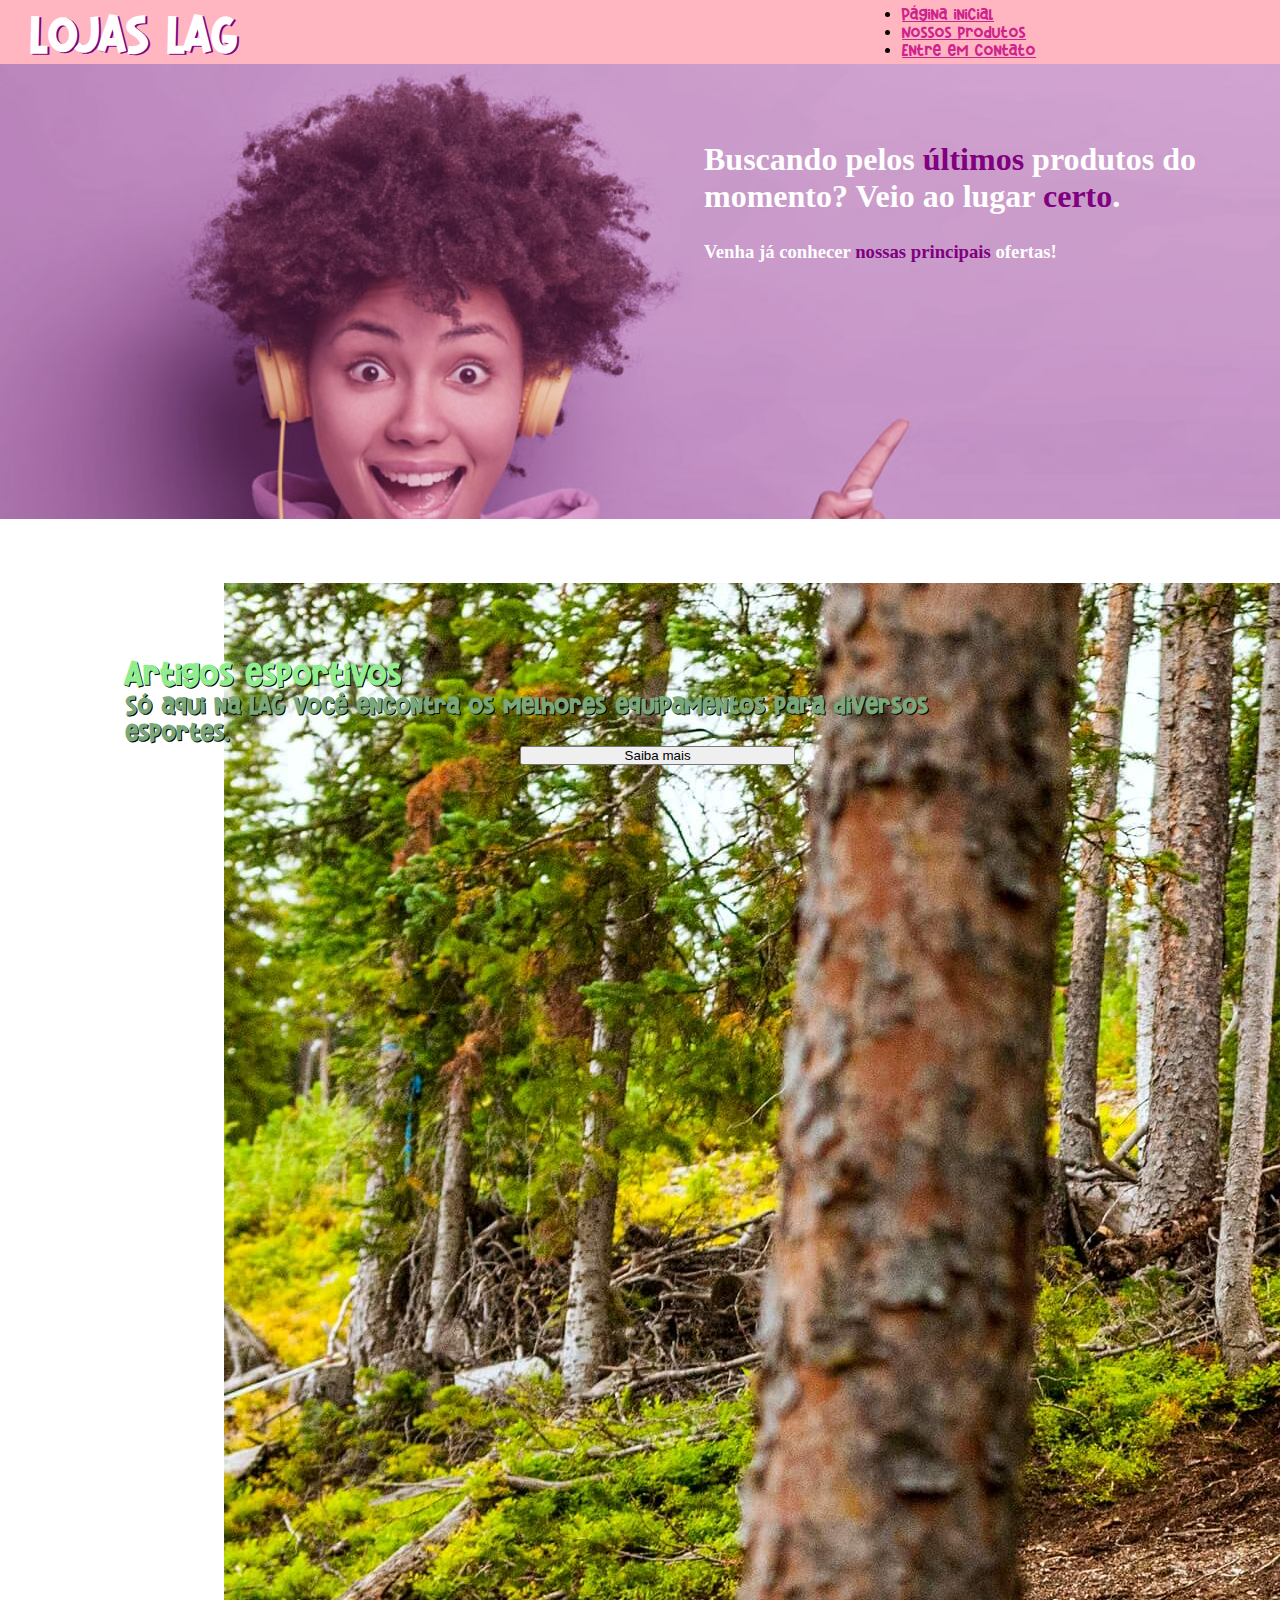
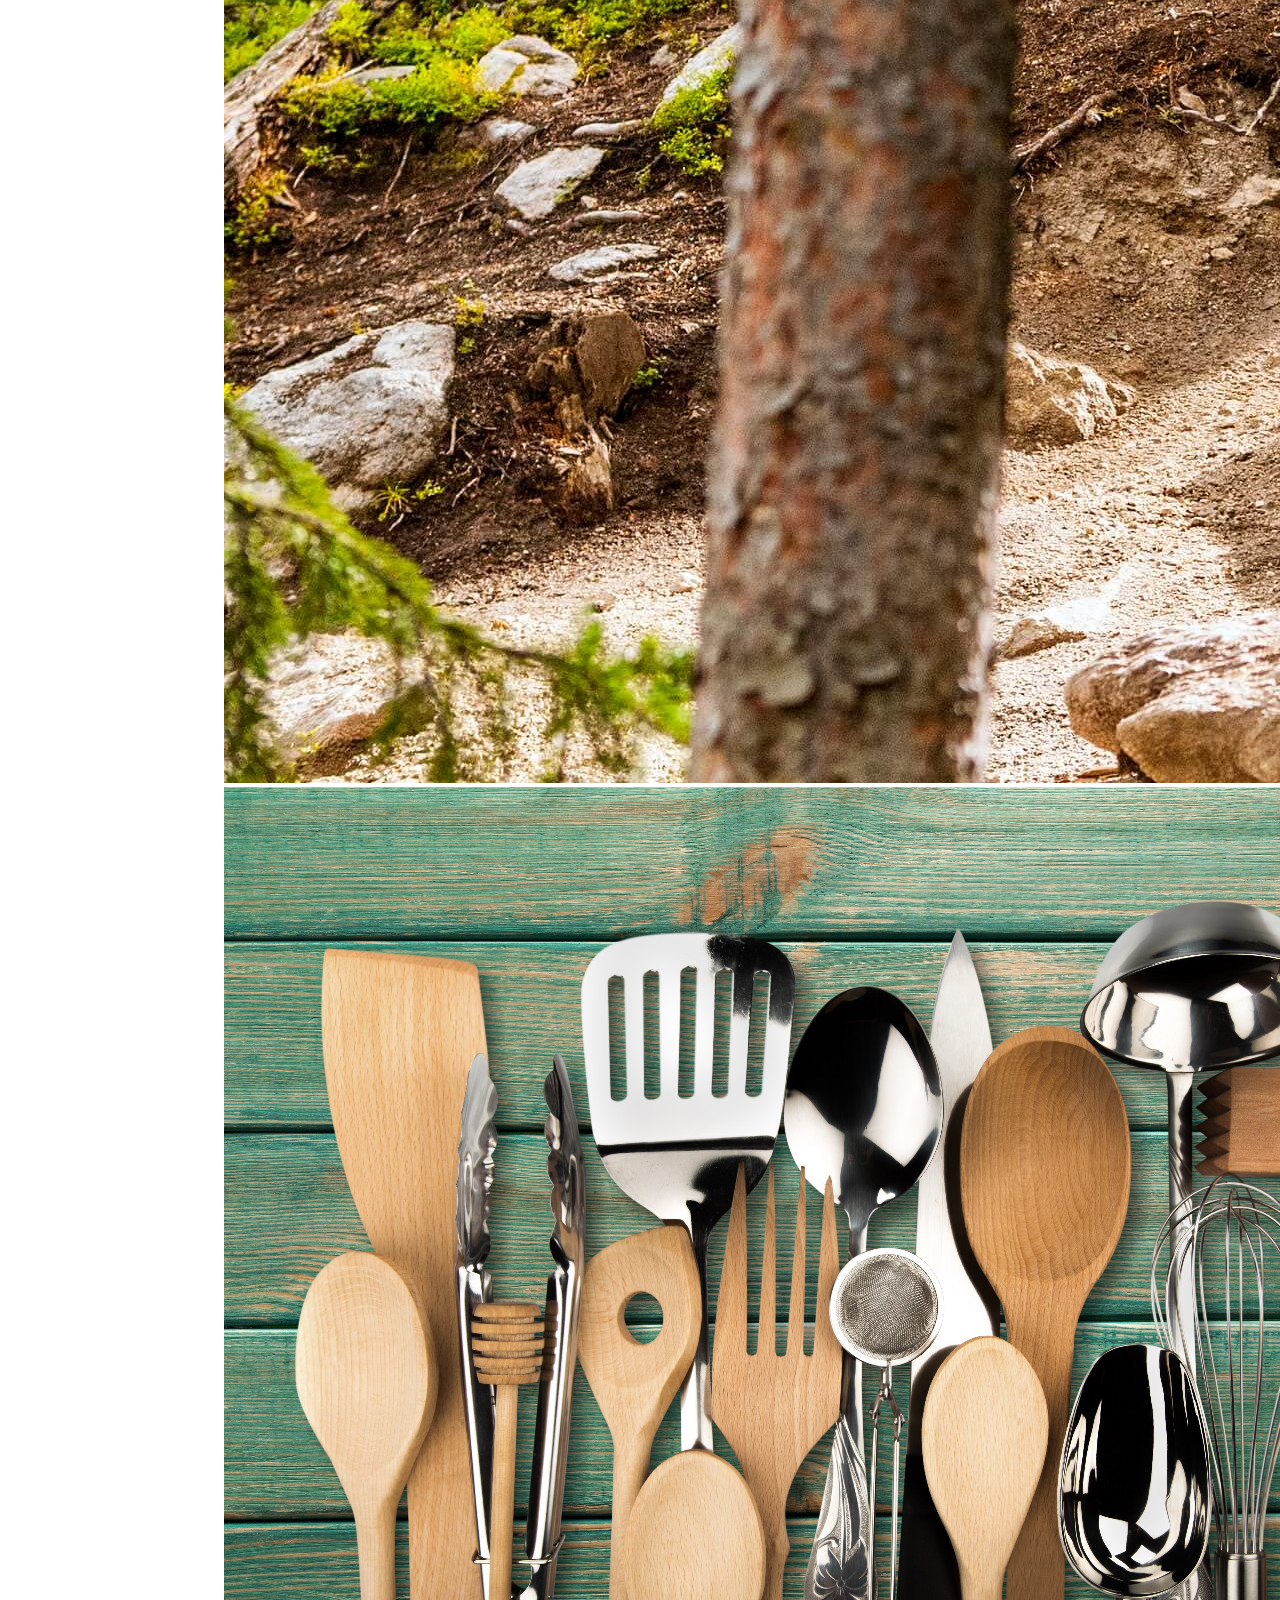
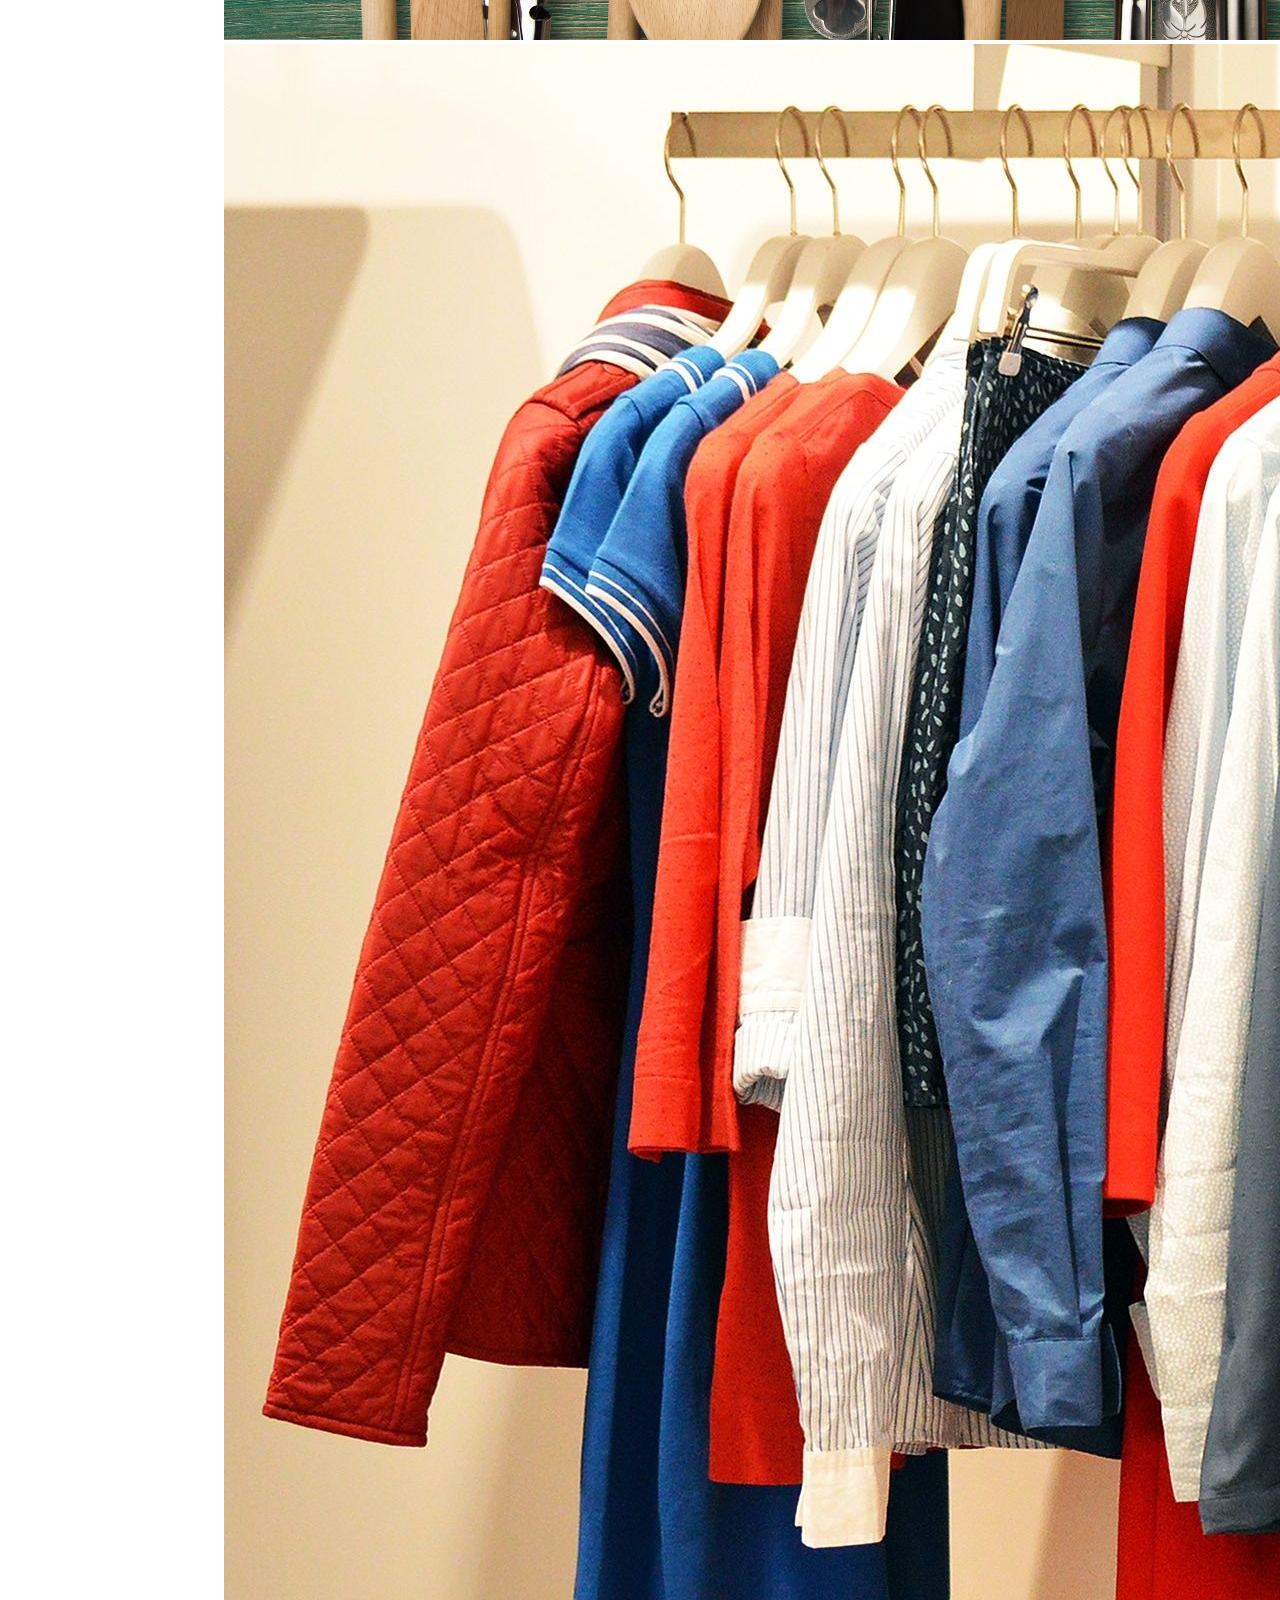
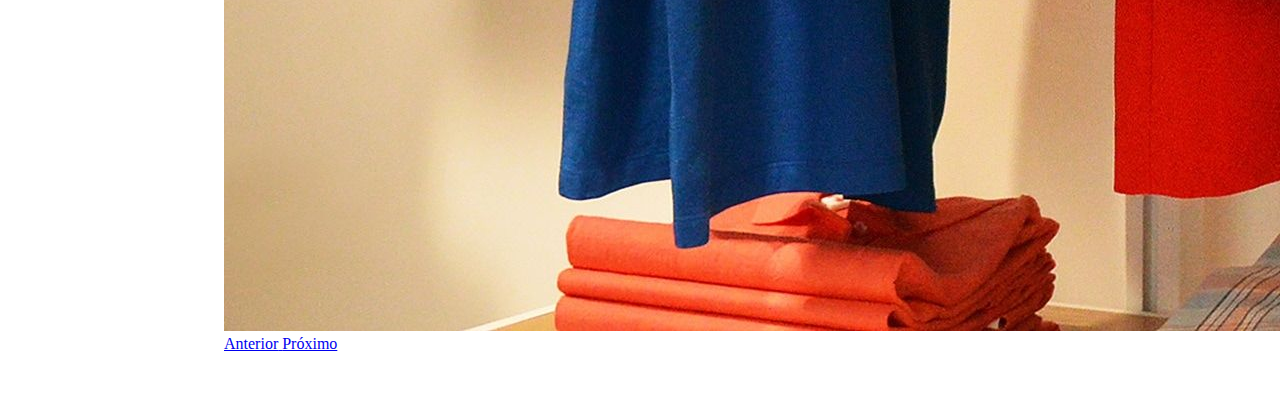
==== index.html @ 5d8550d5 "finalizando o primeiro slide do carrossel" ====
<!DOCTYPE html>
<html lang="pt-br">
    <!--início do head-->
        <head>
            <meta charset="UTF-8">
            <meta http-equiv="X-UA-Compatible" content="IE=edge">
            <meta name="viewport" content="width=device-width, initial-scale=1.0">
            <!--estilos internos-->
            <link rel="stylesheet" href="./estilos/index.css">
            <!--estilos Bootstrap-->
            <link href="https://cdn.jsdelivr.net/npm/bootstrap@5.1.3/dist/css/bootstrap.min.css" rel="stylesheet" integrity="sha384-1BmE4kWBq78iYhFldvKuhfTAU6auU8tT94WrHftjDbrCEXSU1oBoqyl2QvZ6jIW3" crossorigin="anonymous">
            <title>Lojas LAG - Página inicial</title>
        </head>
    <!--fim do head-->

    <!--início do body-->
        <body>
            <!--início da header-->
                <header class="cabeçalho">
                    <!--início da div de logo-->
                        <div class="logo">
                            <h1>
                                <a href="./index.html">LOJAS LAG</a>
                            </h1>
                        </div>
                    <!--fim da div de logo-->

                    <!--início da nav-->
                        <nav class="navbar navegação">
                            <div class="container">
                                <labeL for="toggle" class="botao-hamburguer">&#9776</labeL> <!--adição do botão "hamburguer"-->
                                <input type="checkbox" id="toggle">

                                <div class="menu">
                                    <ul class="nav nav-pills">
                                        <li class="nav-item links">
                                          <a class="nav-link" href="./index.html">Página inicial</a>
                                        </li>
                                        <li class="nav-item links">
                                          <a class="nav-link" href="./produtos.html">Nossos produtos</a>
                                        </li>
                                        <li class="nav-item links">
                                          <a class="nav-link" href="./contato.html">Entre em contato</a>
                                        </li>
                                      </ul>
                                </div>
                            </div>
                        </nav>
                    <!--fim da nav-->
                </header>
            <!--fim da header-->


            <!--início da section de apresentação-->
                <section class="section-apresentação">
                    <div class="texto-apresentação">
                        <h1>Buscando pelos <span class="cor-span">últimos</span> produtos do momento? Veio ao lugar <span class="cor-span">certo</span>.</h1>
                        <h3>Venha já conhecer<span class="cor-span"> nossas principais</span> ofertas!</h3>
                    </div>
                </section>
            <!--fim da section de apresentação-->


            <!--início da section de carrossel dos produtos-->
                <section class="section-carrossel">
                    <div class="div-carrossel">
                      <div id="carouselExampleControls" class="carousel slide" data-bs-ride="carousel">
                        <div class="carousel-inner">
                          <div class="carousel-item active">
                            <img class="d-block w-100" src="./imagens/bike.jpg" alt="First slide">
                            <div class="posicionando-texto">
                              <h1 class="posicionando-titulo1">Artigos esportivos</h1>
                              <p class="posicionando-texto1">Só aqui na LAG você encontra os melhores equipamentos para diversos esportes.</p>
                              <a href="./produtos.html">
                                <button class="btn btn-success botao-slide1">Saiba mais</button>
                              </a>
                            </div>
                          </div>
                          <div class="carousel-item">
                            <img class="d-block w-100" src="./imagens/cozinha.jpeg" alt="Second slide">
                          </div>
                          <div class="carousel-item">
                            <img class="d-block w-100" src="./imagens/roupas.jpg" alt="Third slide">
                          </div>
                        </div>
                        <a class="carousel-control-prev" href="#carouselExampleControls" role="button" data-bs-slide="prev">
                          <span class="carousel-control-prev-icon" aria-hidden="true"></span>
                          <span class="sr-only">Anterior</span>
                        </a>
                        <a class="carousel-control-next" href="#carouselExampleControls" role="button" data-bs-slide="next">
                          <span class="sr-only">Próximo</span>
                          <span class="carousel-control-next-icon" aria-hidden="true"></span>
                        </a>
                      </div>
                    </div>
                </section>
            <!--fim da section de carrossel dos produtos-->


            <!--Bootstrap Javascript-->
            <script src="https://cdn.jsdelivr.net/npm/bootstrap@5.1.3/dist/js/bootstrap.bundle.min.js" integrity="sha384-ka7Sk0Gln4gmtz2MlQnikT1wXgYsOg+OMhuP+IlRH9sENBO0LRn5q+8nbTov4+1p" crossorigin="anonymous"></script>
        </body>
    <!--fim do body-->
</html>
---- estilos/index.css ----
/* início da formatação do fundo da página */
    * {
        padding: 0;
        margin: 0 auto;
    }
/* fim da formatação do fundo da página */




/* início da formatação do header */
    .cabeçalho {
        background-color: lightpink;
        padding: 0.01%;
        display: flex;
        flex-direction: row;
        align-items: center;
    }

    @font-face {
        font-family:"Pamit";
        src: url("../fontes/Pamit.otf");
    }

    .logo {
        width: 60%;
        padding: 5px;
        font-family:"Pamit";
    }

    .logo h1 {
        font-weight: bolder;
        font-size: 3em;
    }

    .logo a {
        text-decoration: none;
        color: white;
        text-shadow: 2px 1px purple;
    }

    .logo a:hover {
        color: purple;
        text-shadow: 2px 1px white;
    }

    .navegação {
        padding: 5px;
        font-family:"Pamit";
    }

    .navegação a {
        color: rgb(207, 35, 141);
    }

    .navegação a:hover {
        color: rgb(53, 119, 206);
    }
/* fim da formatação do header */




/* início da formatação da section de apresentação (página inicial) */
    .section-apresentação {
        background-image: url("../imagens/pessoa-imagem-inicial.jpg");
        background-repeat: no-repeat;
        background-size: cover;
        height: 100%;
        width: 100%;
        display: flex;
        flex-direction: column;
    }

    .texto-apresentação {
        width: 40%;
        margin-left: 55%;
        margin-top: 6%;
        margin-bottom: 20%;
        color: white;
    }

    .cor-span {
        color: purple;
    }

    .texto-apresentação h1 {
        margin-bottom: 5%;
    }
/* fim da formatação da section de apresentação (página inicial) */



/* início da formatação da section de carrossel de produtos (página inicial) */
    .section-carrossel {
        background-color: white;
        width: 100%;
        height: 100%;
    }

    .div-carrossel {
        margin-top: 5%;
        margin-bottom: 5%;
        width: 65%;
        height: 100%;
    }

    .posicionando-texto {
        position: absolute;
        font-family: "Pamit";
        bottom: 15%;
        right: 20%;
    }

    .posicionando-titulo1 {
        color: lightgreen;
        text-shadow: 1px 1px black;
        font-weight: bolder;
        margin-left: 2%;
    }

    .posicionando-texto1 {
        font-size: x-large;
        font-weight: bolder;
        margin-left: 2%;
        color: rgb(122, 168, 122);
        text-shadow: 1px 1px black;
    }

    .botao-slide1 {
        margin-left: 45%;
        width: 30%;
    }
/* fim da formatação da section de carrossel de produtos (página inicial) */



/* início da formatação das @Medias screen */
    .botao-hamburguer {
        margin-right: 7%;
        font-size: 2em;
        display: none;
        color: white;
    }

    .botao-hamburguer:hover {
        color: purple;
    }

    #toggle {
        display: none;
    }

    /* início da formatação de tela com até 720px */
        @media screen and (max-width: 720px) and (min-width: 320px) {
            .cabeçalho {
                display: flex;
                flex-direction: column;
            }
                
            .logo {
                width: 100%;
                text-align: center;
            }

            .botao-hamburguer {
                display: flex;
                flex-direction: column;
                cursor: pointer;
            }

            .menu {
                display: none;
            }

            #toggle:checked + .menu {
                display: flex;
                flex-direction: column;
            }

            .links {
                display: block;
                border-top: 1px solid purple;
                margin-bottom: 1%;
                width: 100%;
            }
        }
    /* fim da formatação de tela com até 720px */

    /* início da formatação de tela com até 1440px */
        @media screen and (max-width: 1440px) and (min-width: 721px) {
            .cabeçalho {
                display: flex;
                flex-direction: row;
            }

            .logo {
                width: 30%;
                margin-left: 2%;
            }
        }
    /* fim da formatação de tela com até 1440px */
/* fim da formatação das @Medias screen */
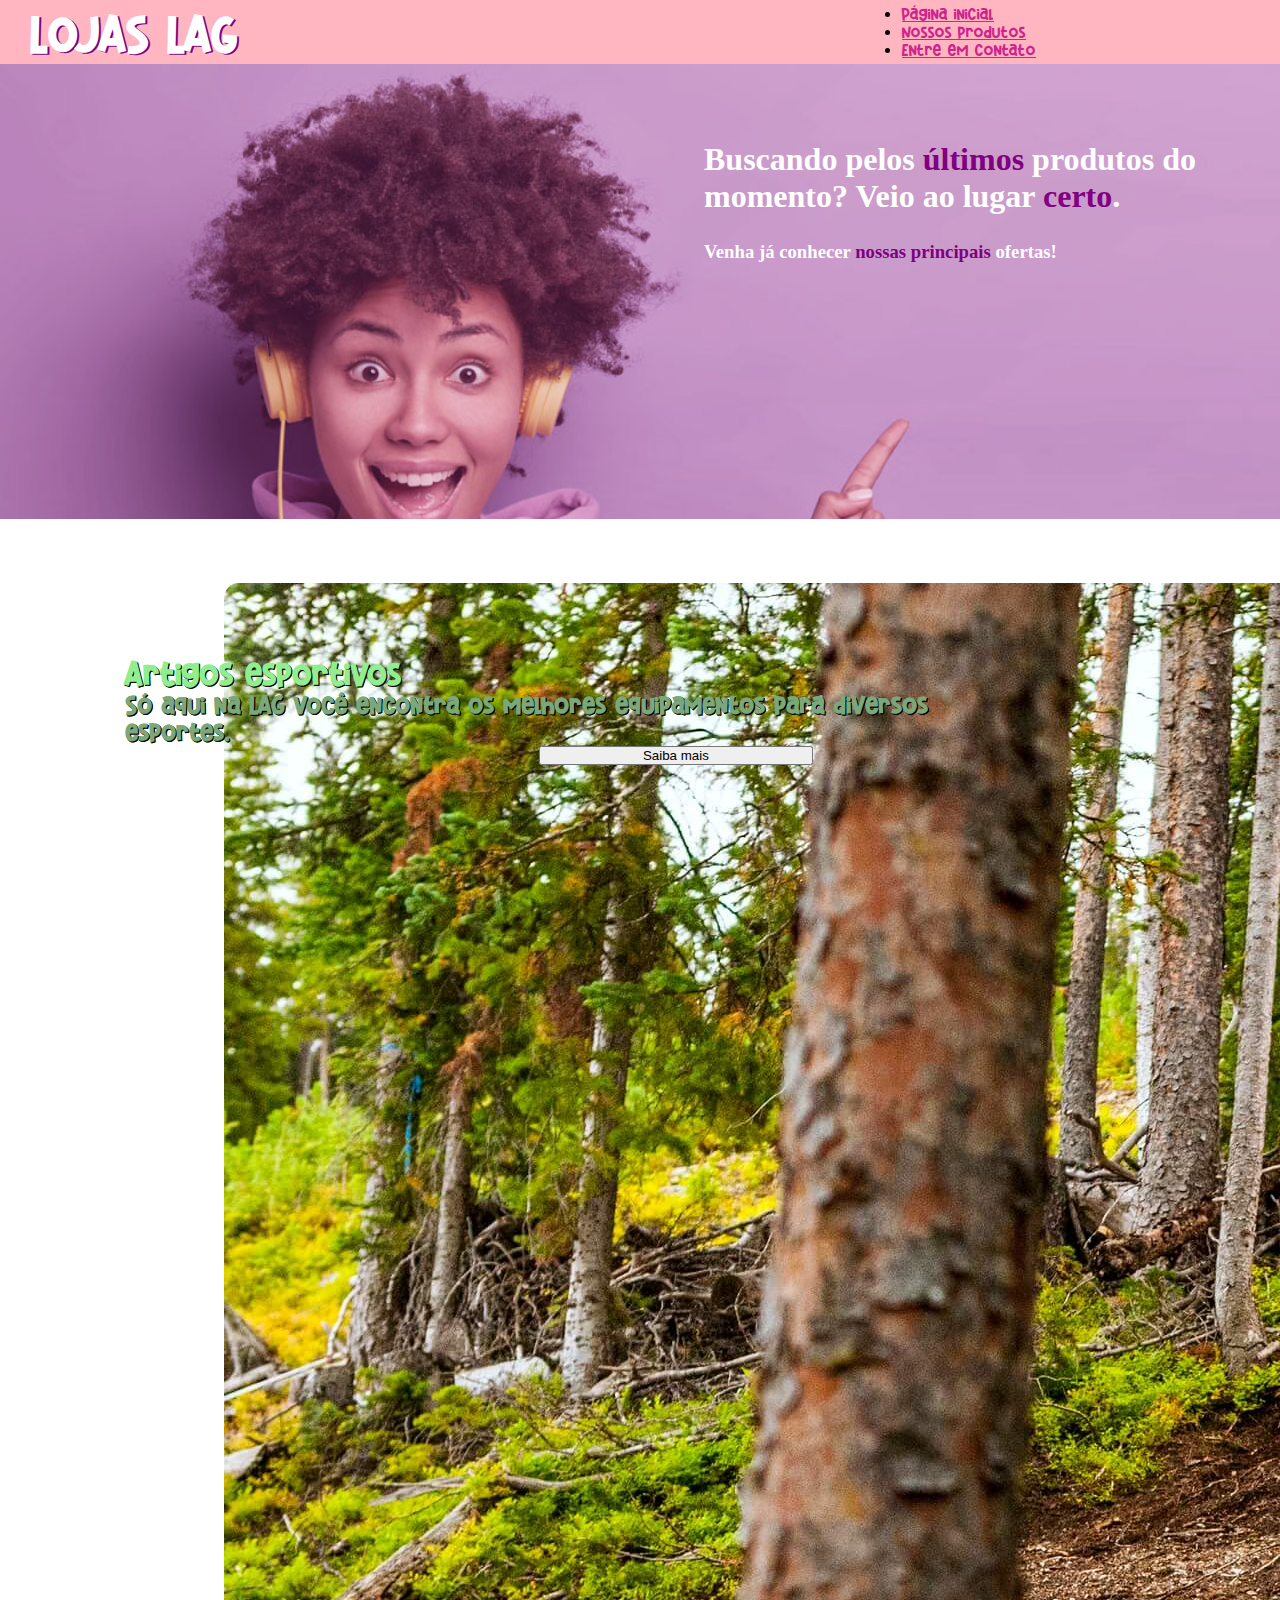
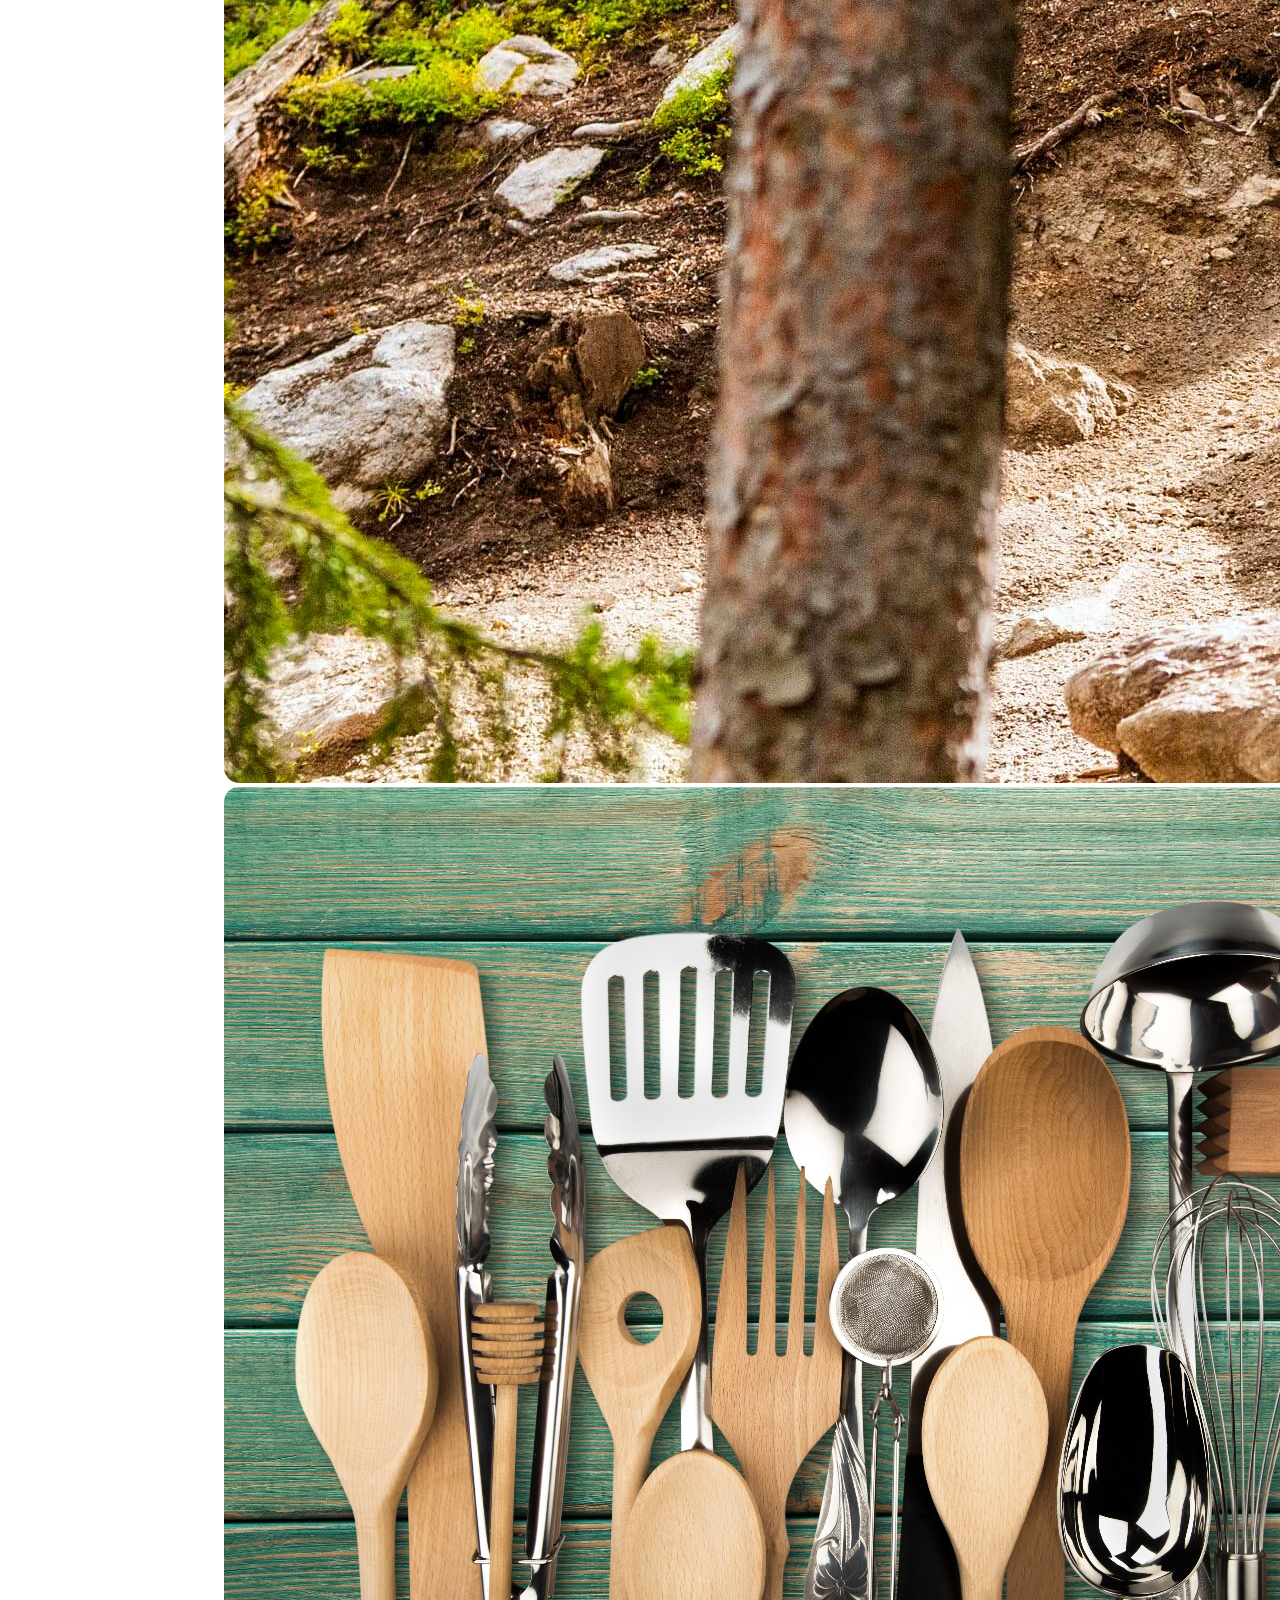
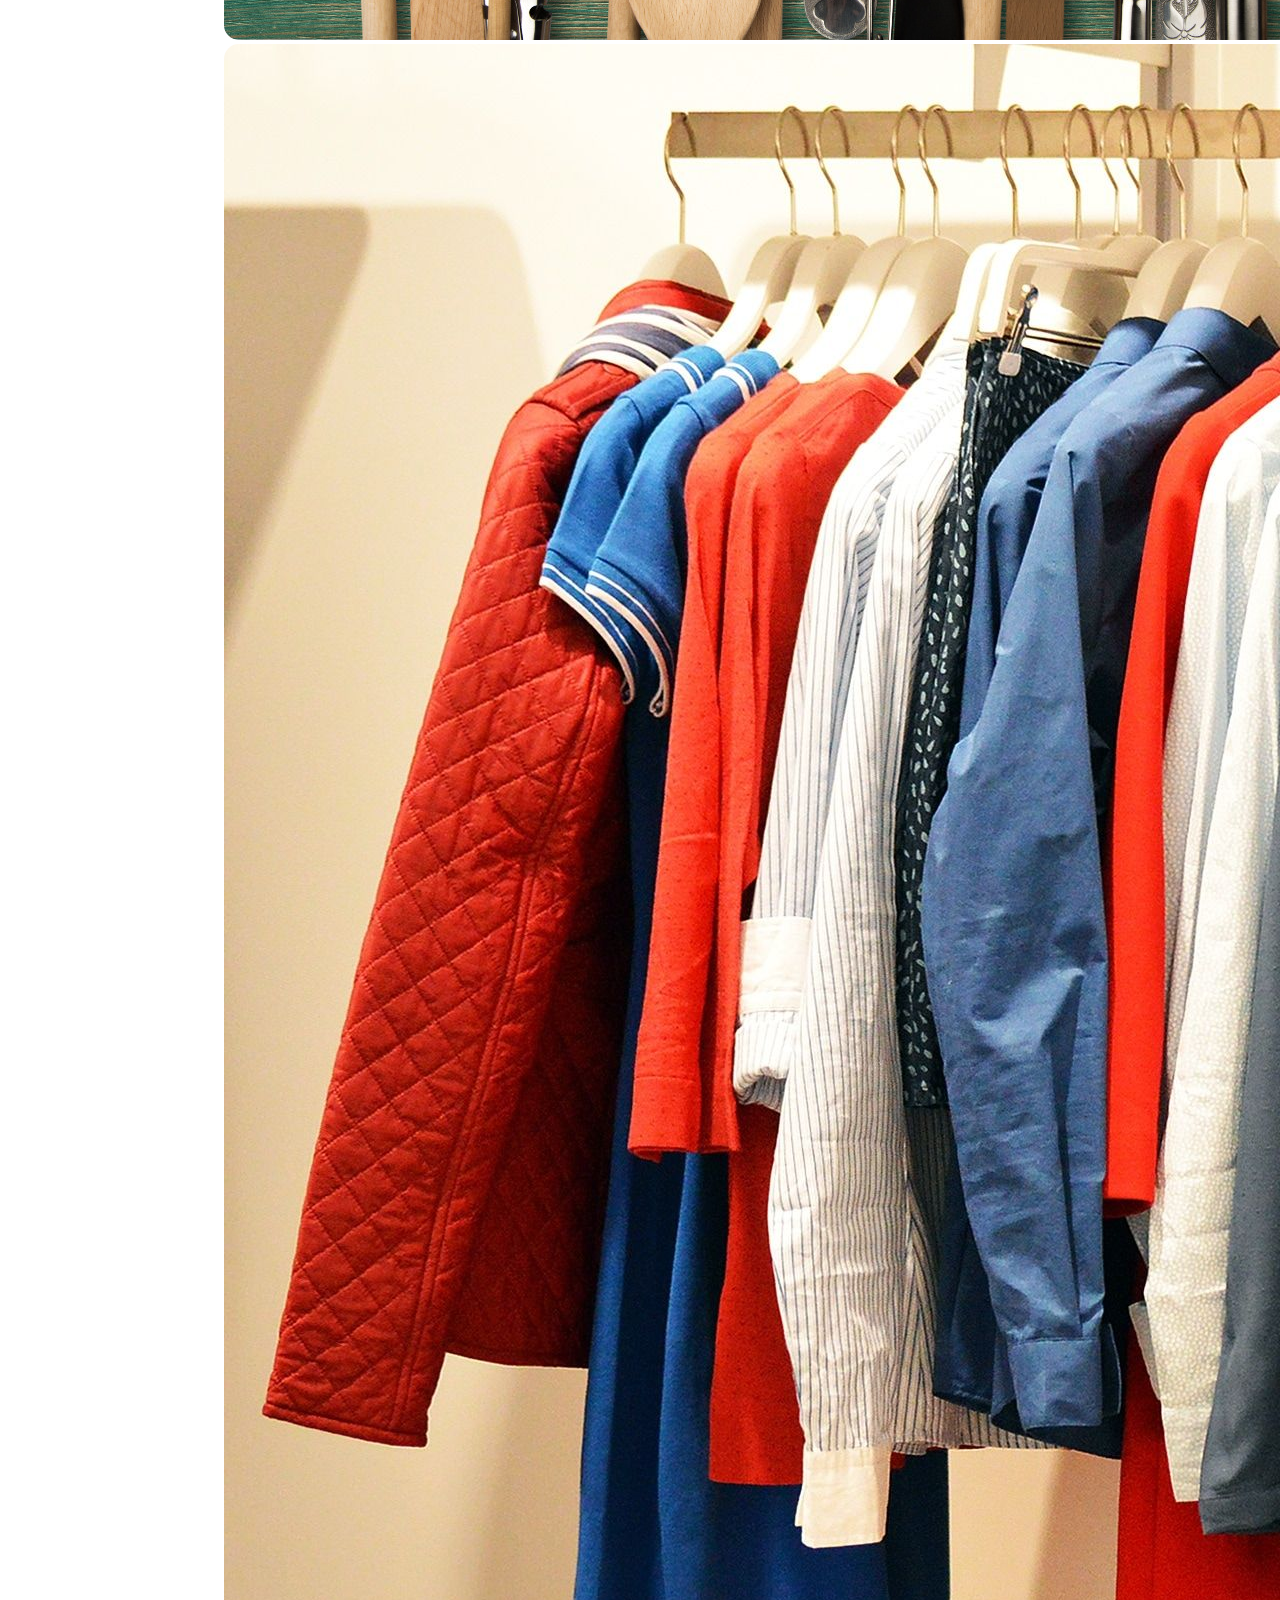
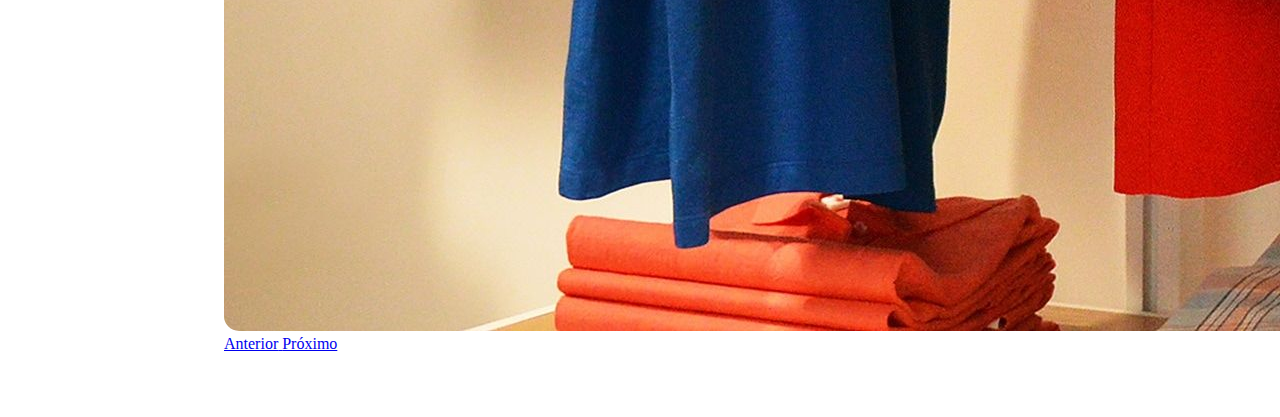
==== commit 05177869: "adicionando efeitos no carrossel" ====
--- a/index.html
+++ b/index.html
@@ -78,6 +78,13 @@
                           </div>
                           <div class="carousel-item">
                             <img class="d-block w-100" src="./imagens/cozinha.jpeg" alt="Second slide">
+                            <div class="posicionando-texto">
+                              <h1 class="posicionando-titulo1">Artigos esportivos</h1>
+                              <p class="posicionando-texto1">Só aqui na LAG você encontra os melhores equipamentos para diversos esportes.</p>
+                              <a href="./produtos.html">
+                                <button class="btn btn-success botao-slide1">Saiba mais</button>
+                              </a>
+                            </div>
                           </div>
                           <div class="carousel-item">
                             <img class="d-block w-100" src="./imagens/roupas.jpg" alt="Third slide">
--- a/estilos/index.css
+++ b/estilos/index.css
@@ -105,6 +105,10 @@
         height: 100%;
     }
 
+    .div-carrossel img {
+        border-radius: 15px;
+    }
+
     .posicionando-texto {
         position: absolute;
         font-family: "Pamit";
@@ -128,8 +132,12 @@
     }
 
     .botao-slide1 {
-        margin-left: 45%;
+        margin-left: 47%;
         width: 30%;
+    }
+
+    .botao-slide1:hover {
+        font-size: x-large;
     }
 /* fim da formatação da section de carrossel de produtos (página inicial) */
 
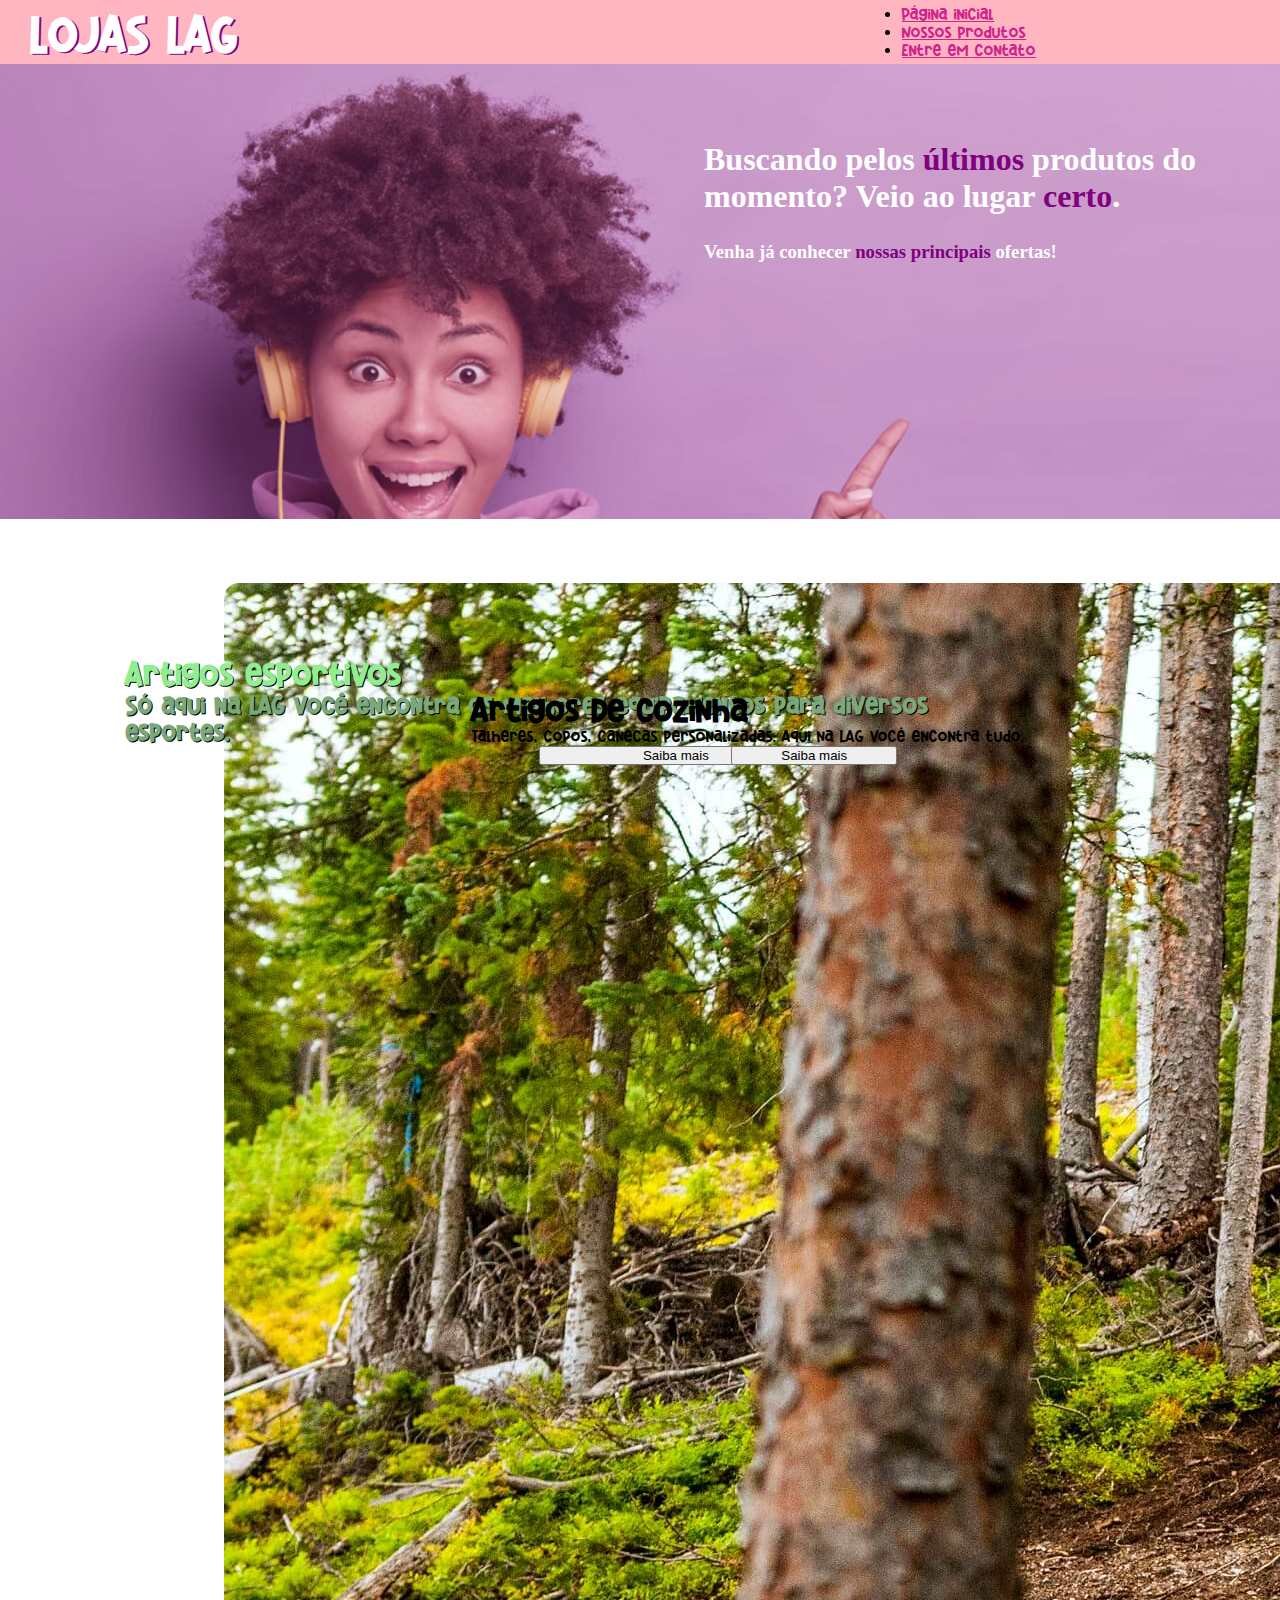
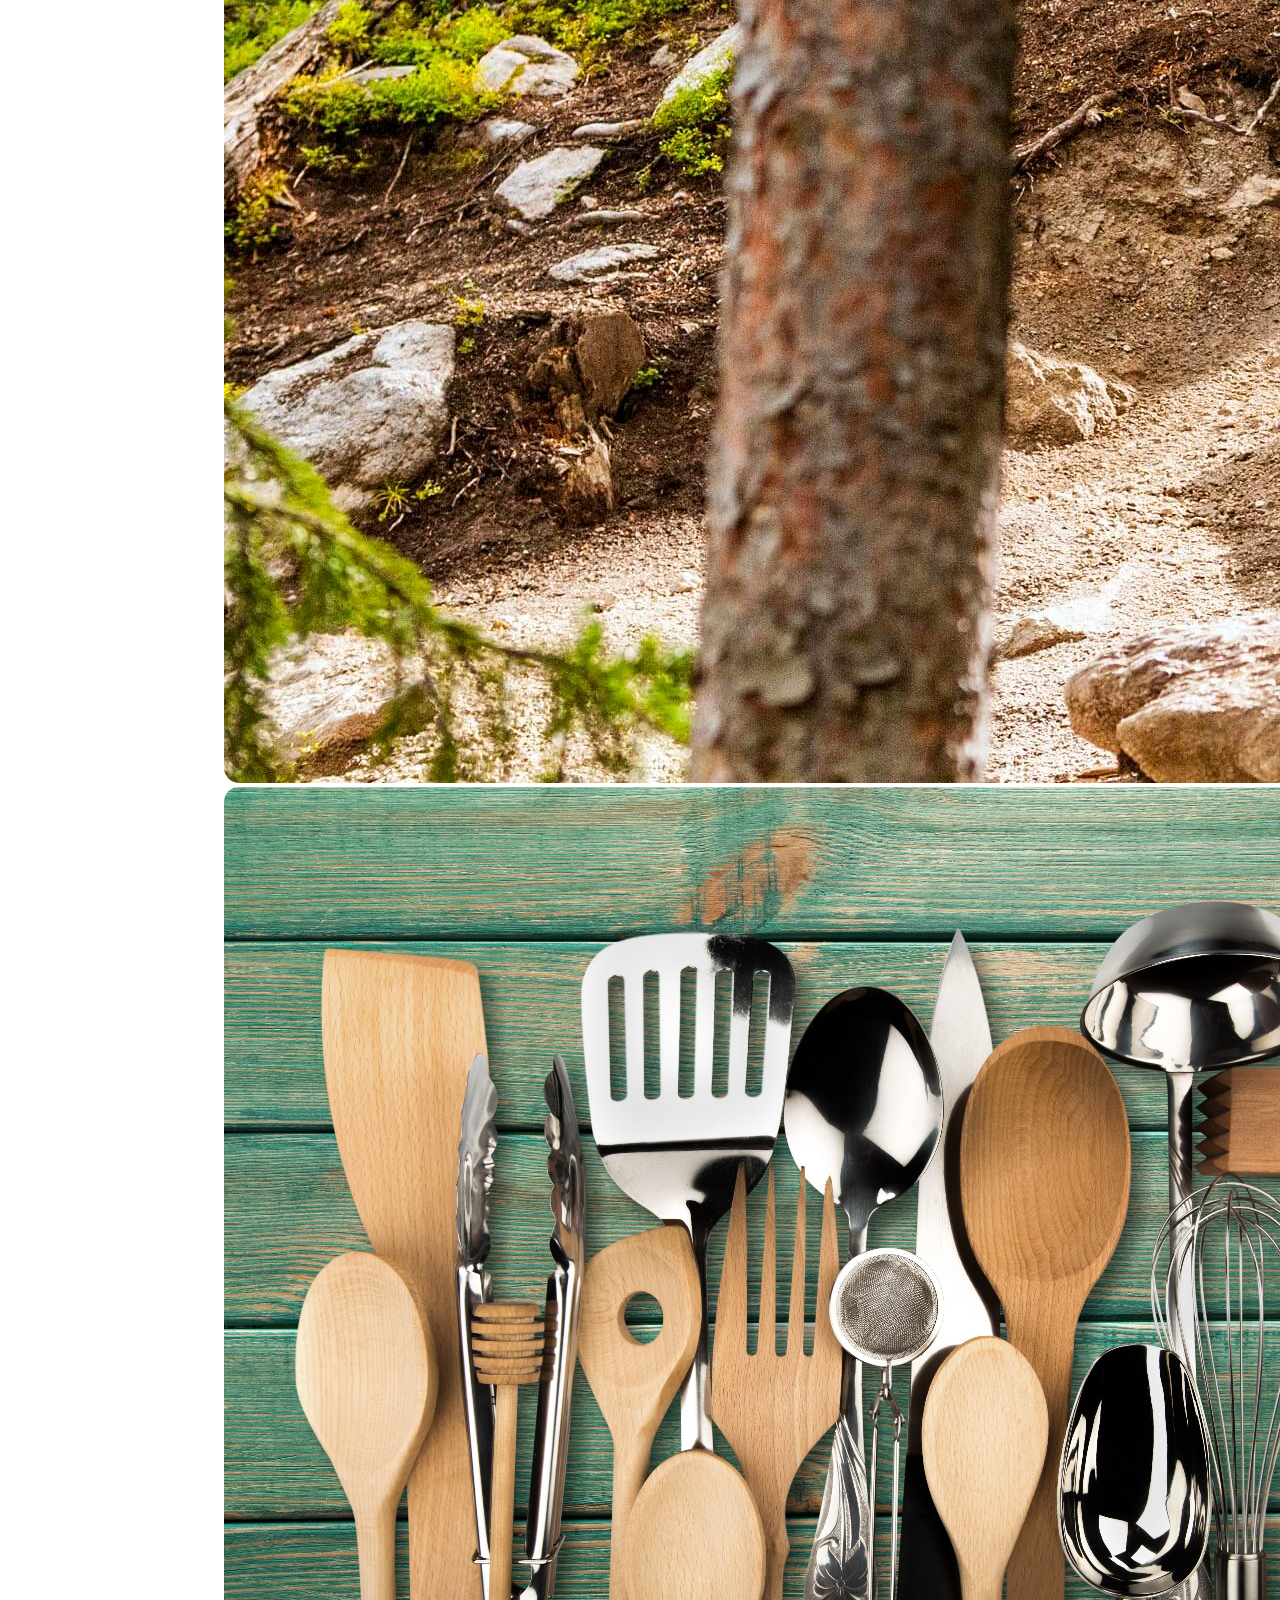
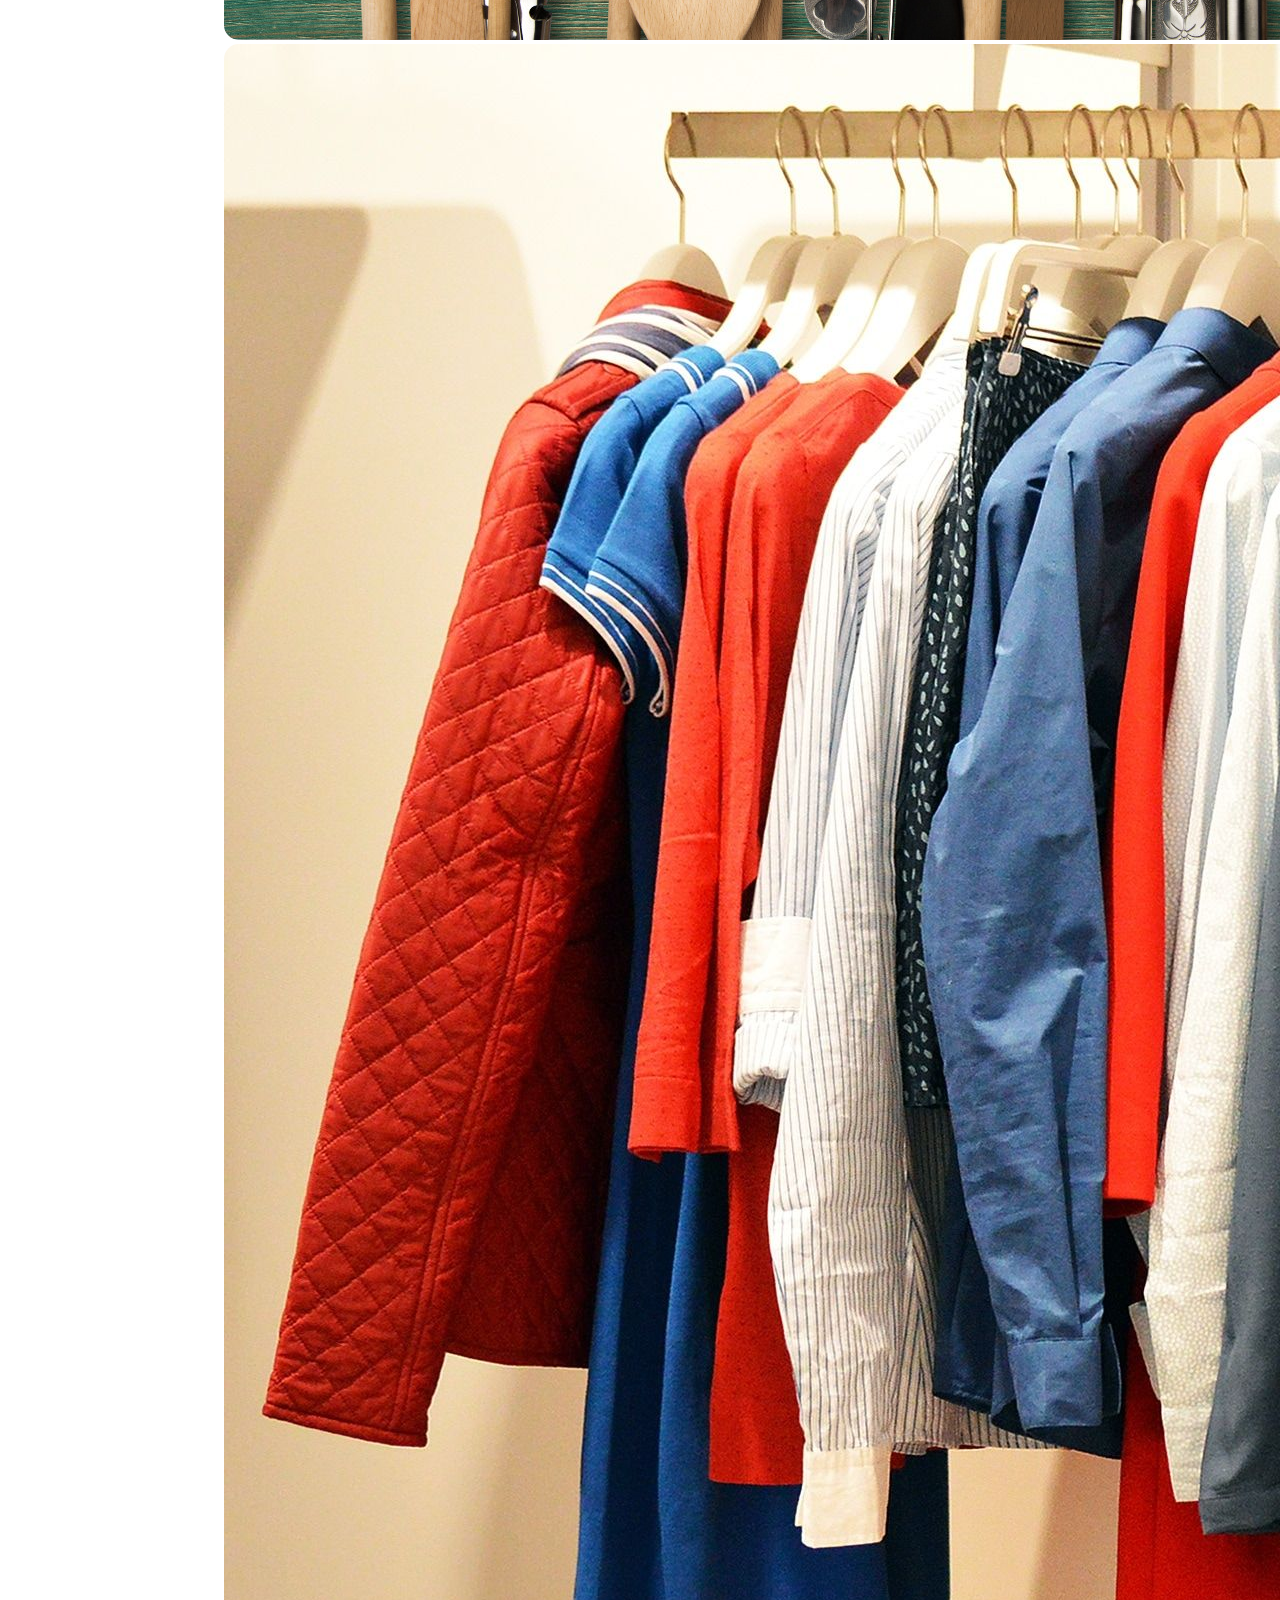
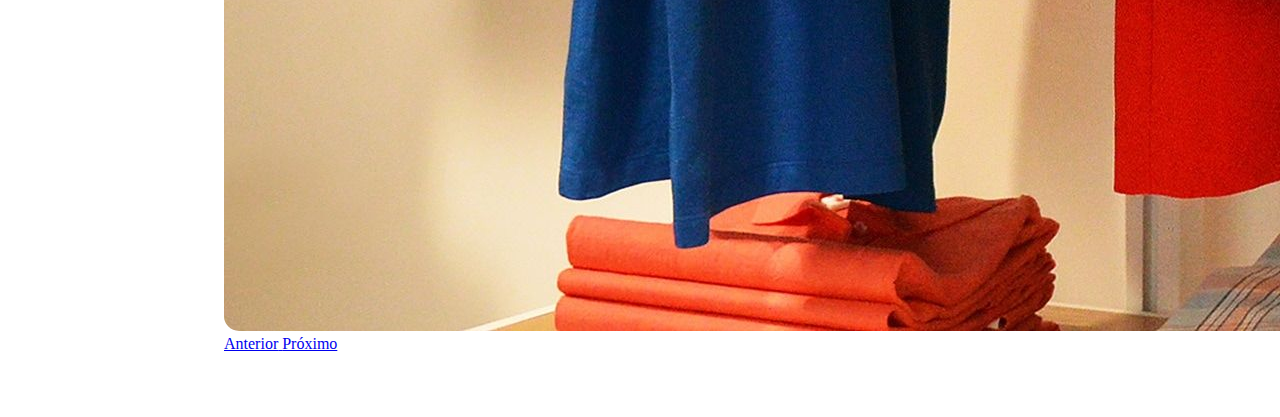
==== commit f6e163c3: "modificando o item cozinha no carrossel" ====
--- a/index.html
+++ b/index.html
@@ -79,10 +79,10 @@
                           <div class="carousel-item">
                             <img class="d-block w-100" src="./imagens/cozinha.jpeg" alt="Second slide">
                             <div class="posicionando-texto">
-                              <h1 class="posicionando-titulo1">Artigos esportivos</h1>
-                              <p class="posicionando-texto1">Só aqui na LAG você encontra os melhores equipamentos para diversos esportes.</p>
+                              <h1 class="posicionando-titulo2">Artigos De cozinha</h1>
+                              <p class="posicionando-texto2">Talheres, copos, canecas personalizadas. Aqui na LAG você encontra tudo.</p>
                               <a href="./produtos.html">
-                                <button class="btn btn-success botao-slide1">Saiba mais</button>
+                                <button class="btn btn-warning botao-slide1">Saiba mais</button>
                               </a>
                             </div>
                           </div>
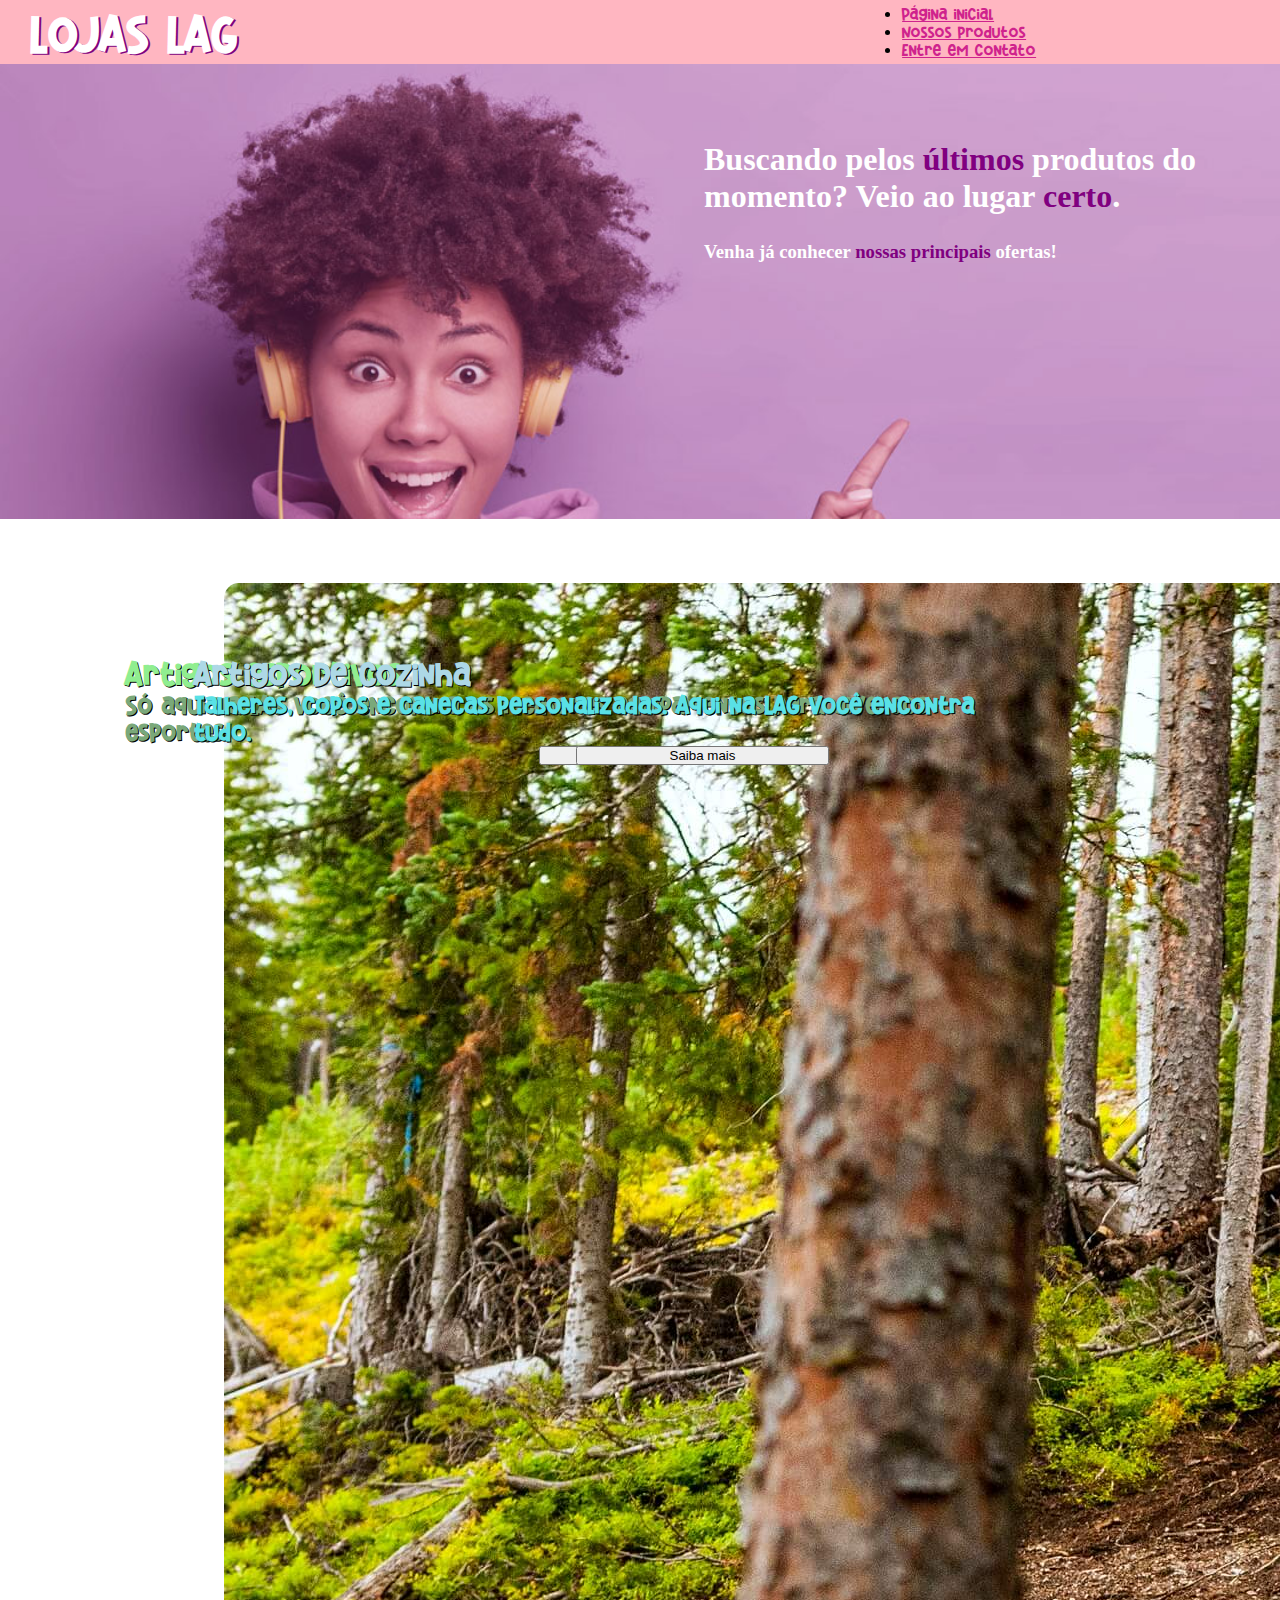
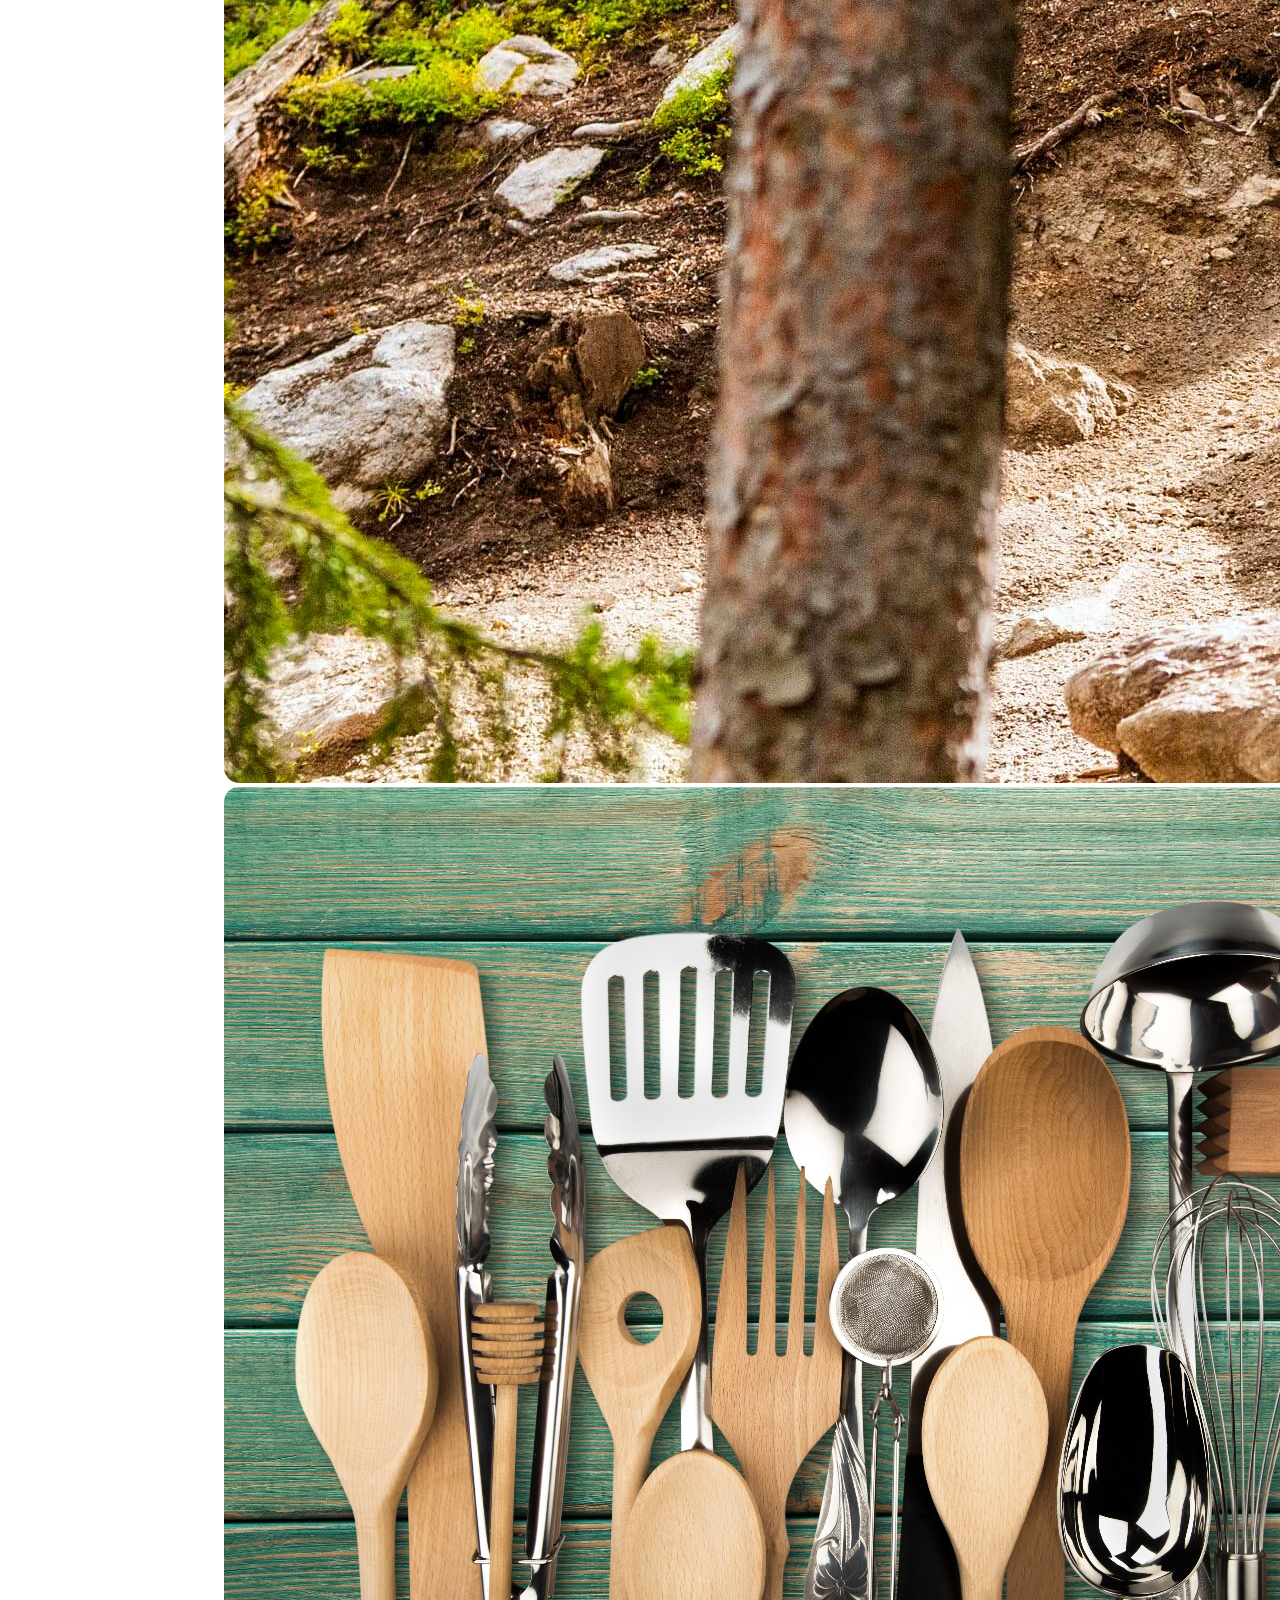
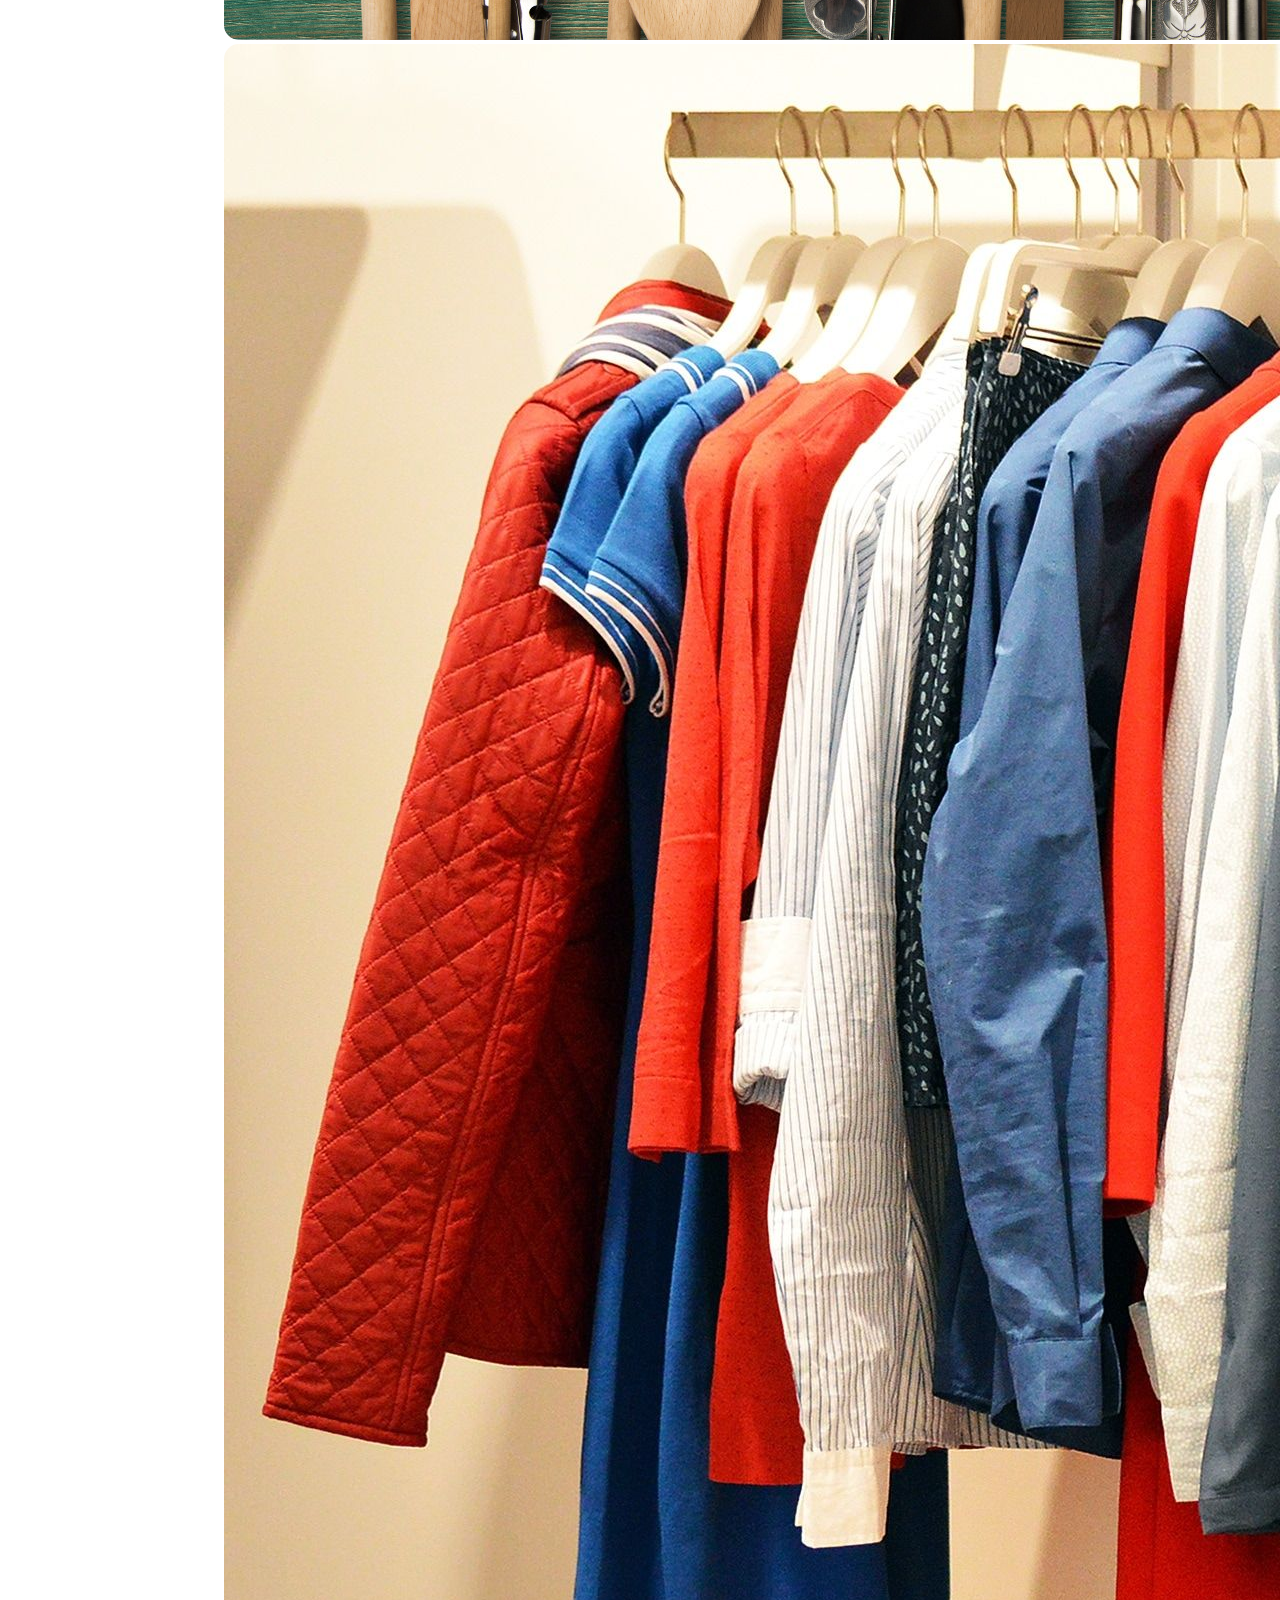
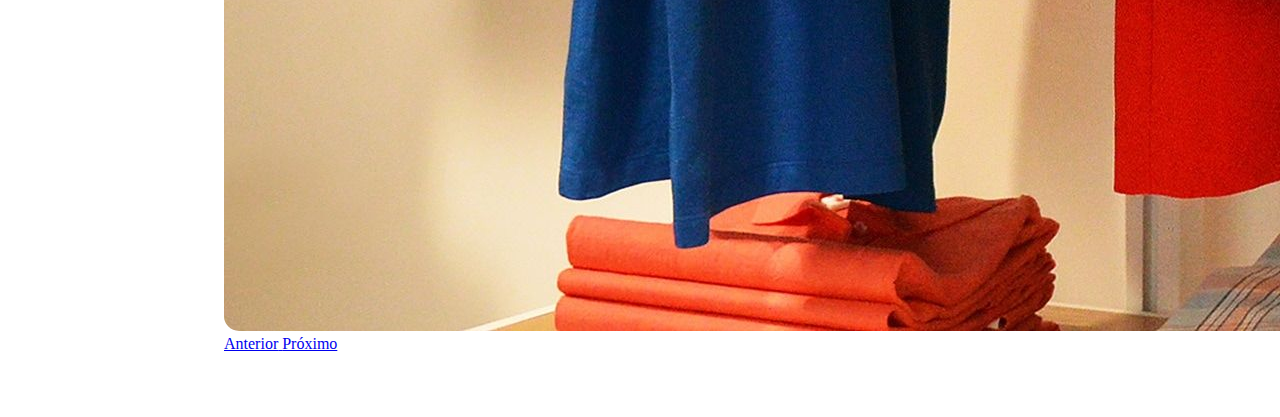
==== commit 4aa2ad60: "finalização do slide 2" ====
--- a/index.html
+++ b/index.html
@@ -72,7 +72,7 @@
                               <h1 class="posicionando-titulo1">Artigos esportivos</h1>
                               <p class="posicionando-texto1">Só aqui na LAG você encontra os melhores equipamentos para diversos esportes.</p>
                               <a href="./produtos.html">
-                                <button class="btn btn-success botao-slide1">Saiba mais</button>
+                                <button class="btn btn-success botao-slide">Saiba mais</button>
                               </a>
                             </div>
                           </div>
@@ -80,9 +80,9 @@
                             <img class="d-block w-100" src="./imagens/cozinha.jpeg" alt="Second slide">
                             <div class="posicionando-texto">
                               <h1 class="posicionando-titulo2">Artigos De cozinha</h1>
-                              <p class="posicionando-texto2">Talheres, copos, canecas personalizadas. Aqui na LAG você encontra tudo.</p>
+                              <p class="posicionando-texto2">Talheres, copos e canecas personalizadas. Aqui na LAG você encontra tudo.</p>
                               <a href="./produtos.html">
-                                <button class="btn btn-warning botao-slide1">Saiba mais</button>
+                                <button class="btn btn-info botao-slide">Saiba mais</button>
                               </a>
                             </div>
                           </div>
--- a/estilos/index.css
+++ b/estilos/index.css
@@ -131,12 +131,27 @@
         text-shadow: 1px 1px black;
     }
 
-    .botao-slide1 {
+    .posicionando-titulo2 {
+        color: lightblue;
+        text-shadow: 1px 1px black;
+        font-weight: bolder;
+        margin-left: 2%;
+    }
+
+    .posicionando-texto2 {
+        font-size: x-large;
+        font-weight: bolder;
+        margin-left: 2%;
+        color: rgb(89, 225, 230);
+        text-shadow: 1px 1px black;
+    }
+
+    .botao-slide {
         margin-left: 47%;
         width: 30%;
     }
 
-    .botao-slide1:hover {
+    .botao-slide:hover {
         font-size: x-large;
     }
 /* fim da formatação da section de carrossel de produtos (página inicial) */
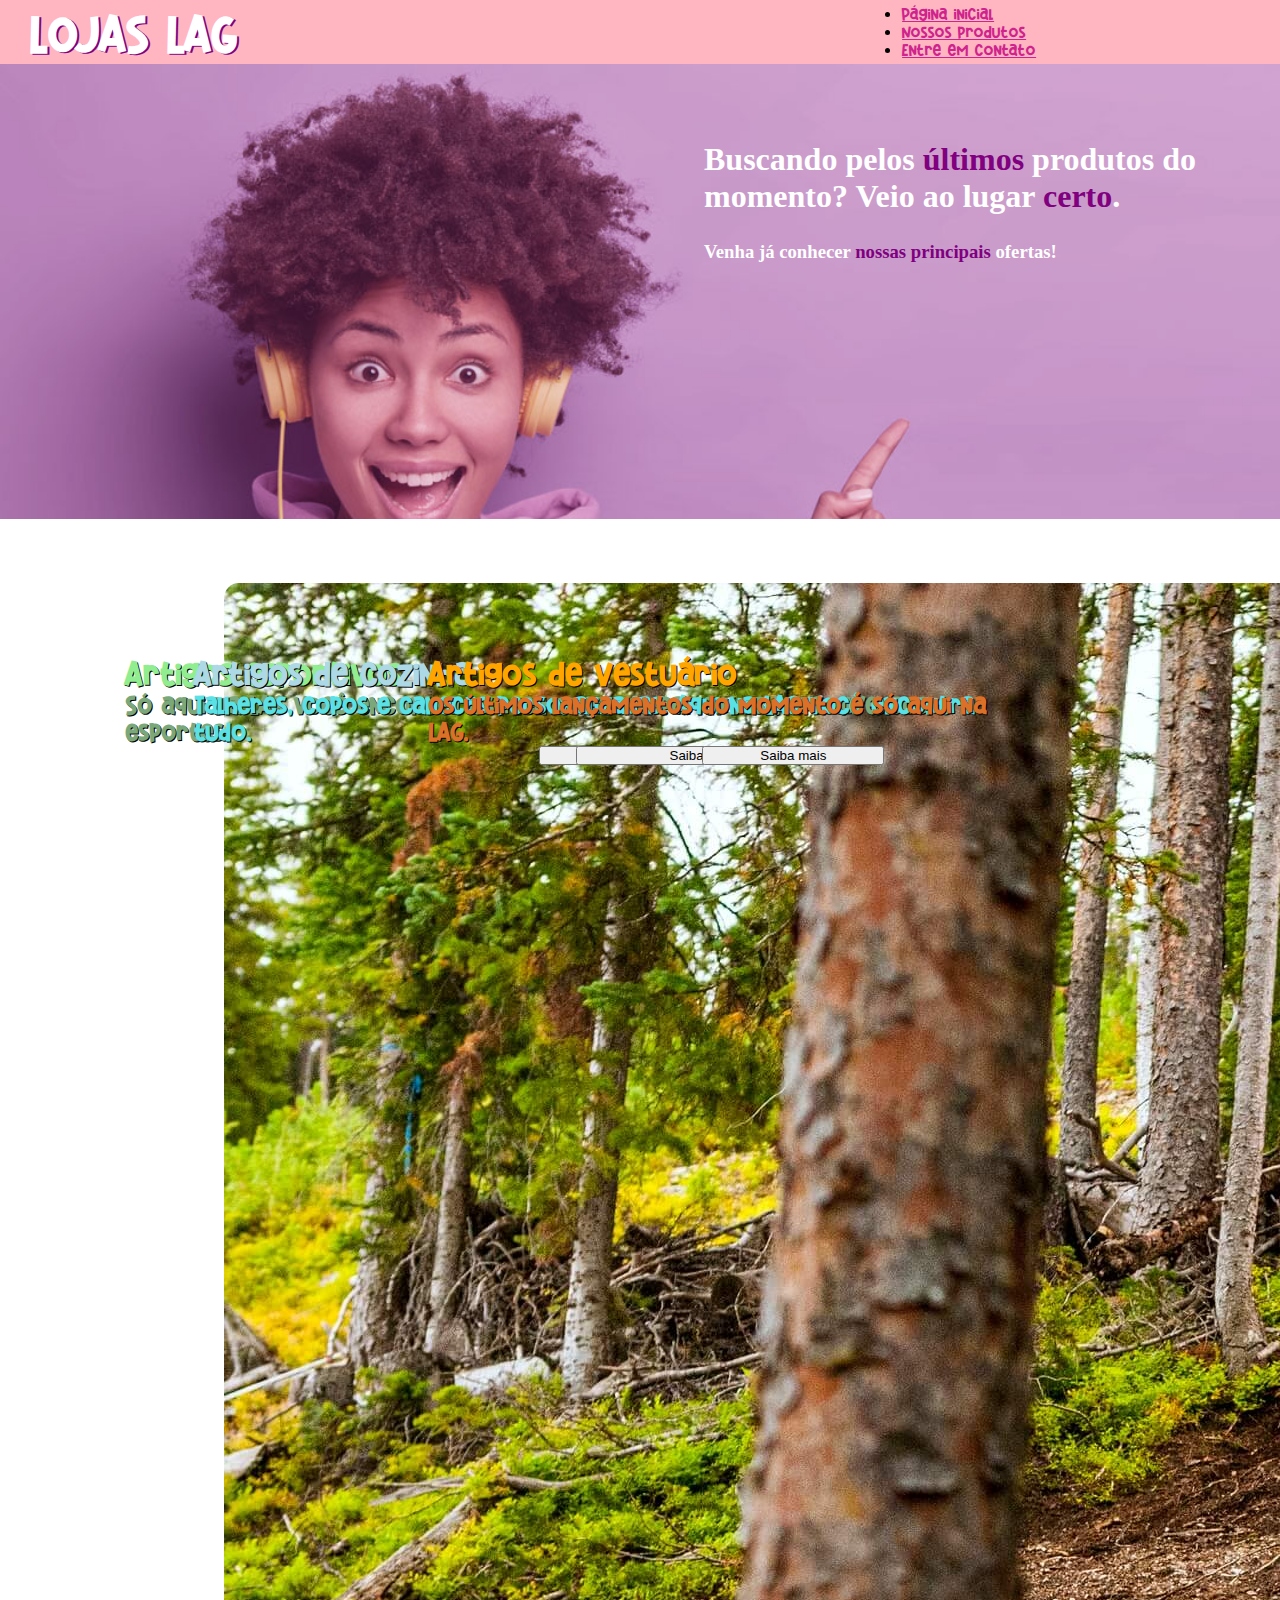
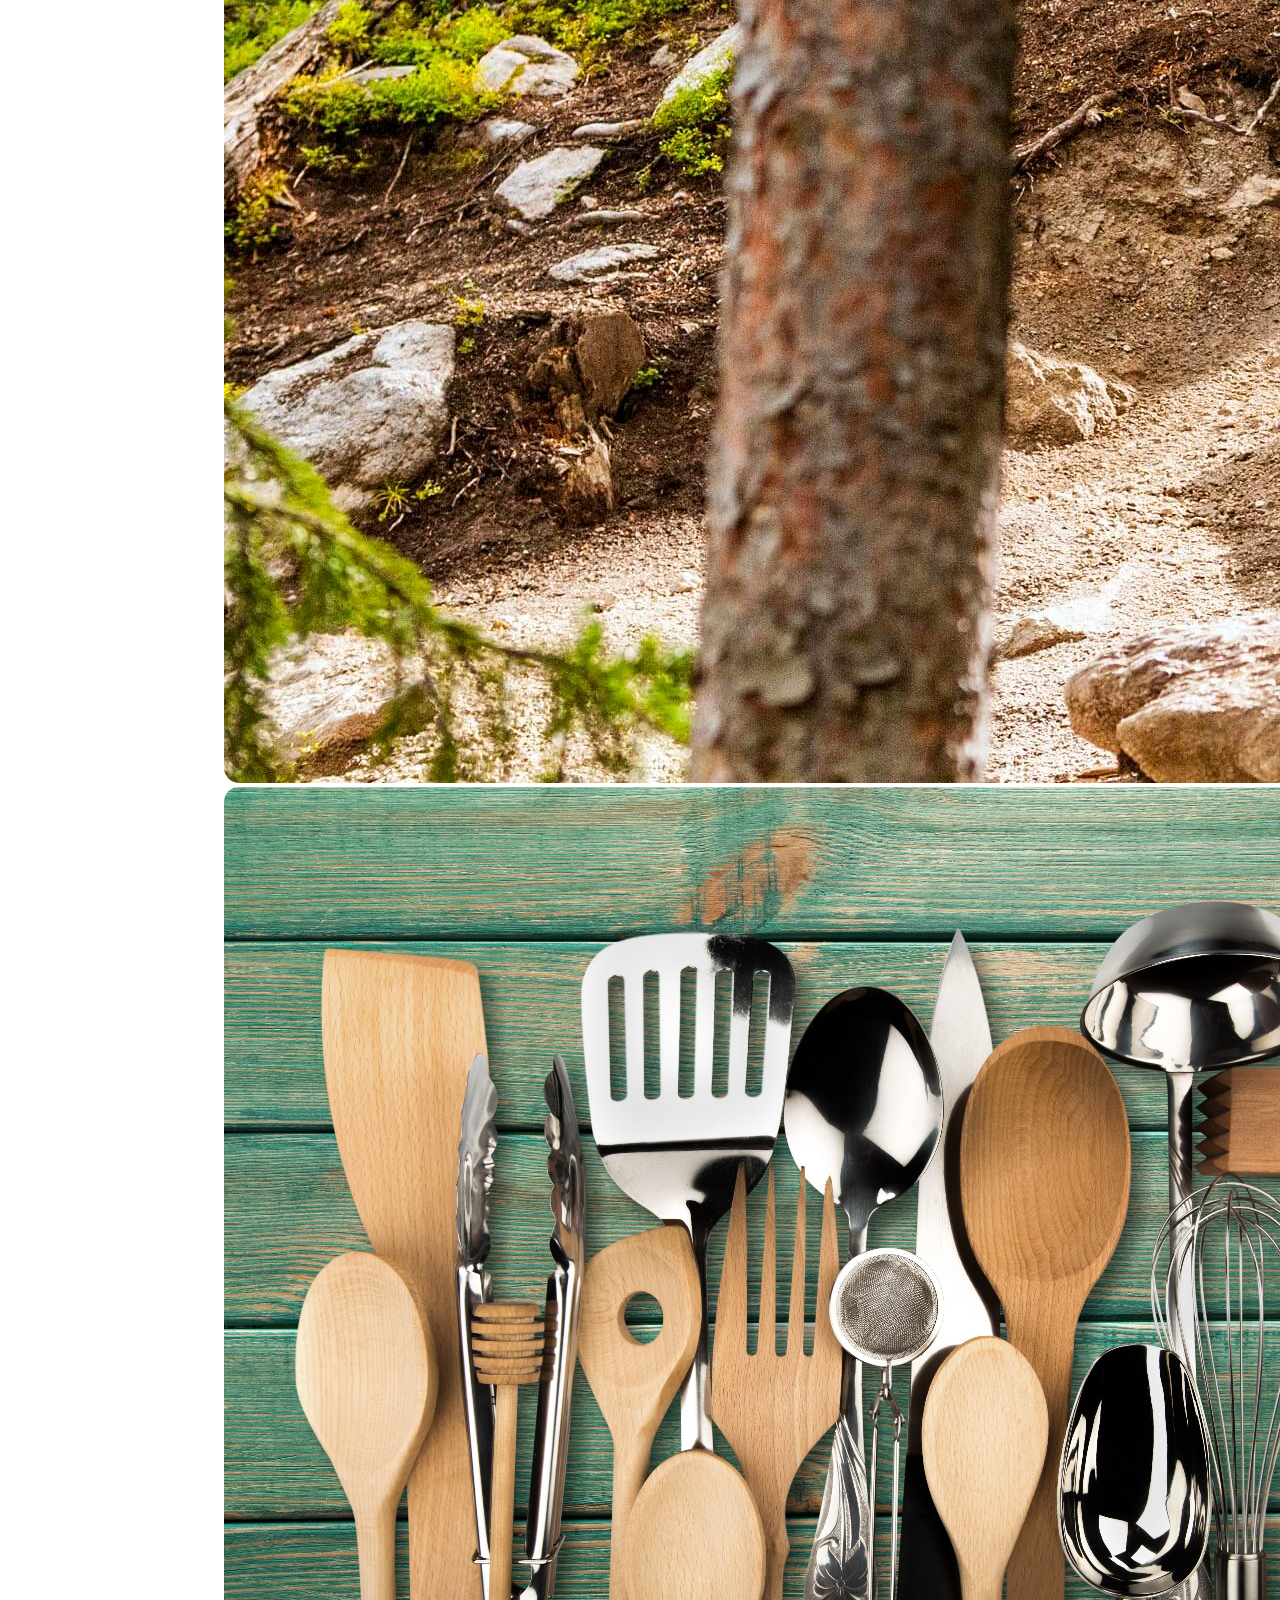
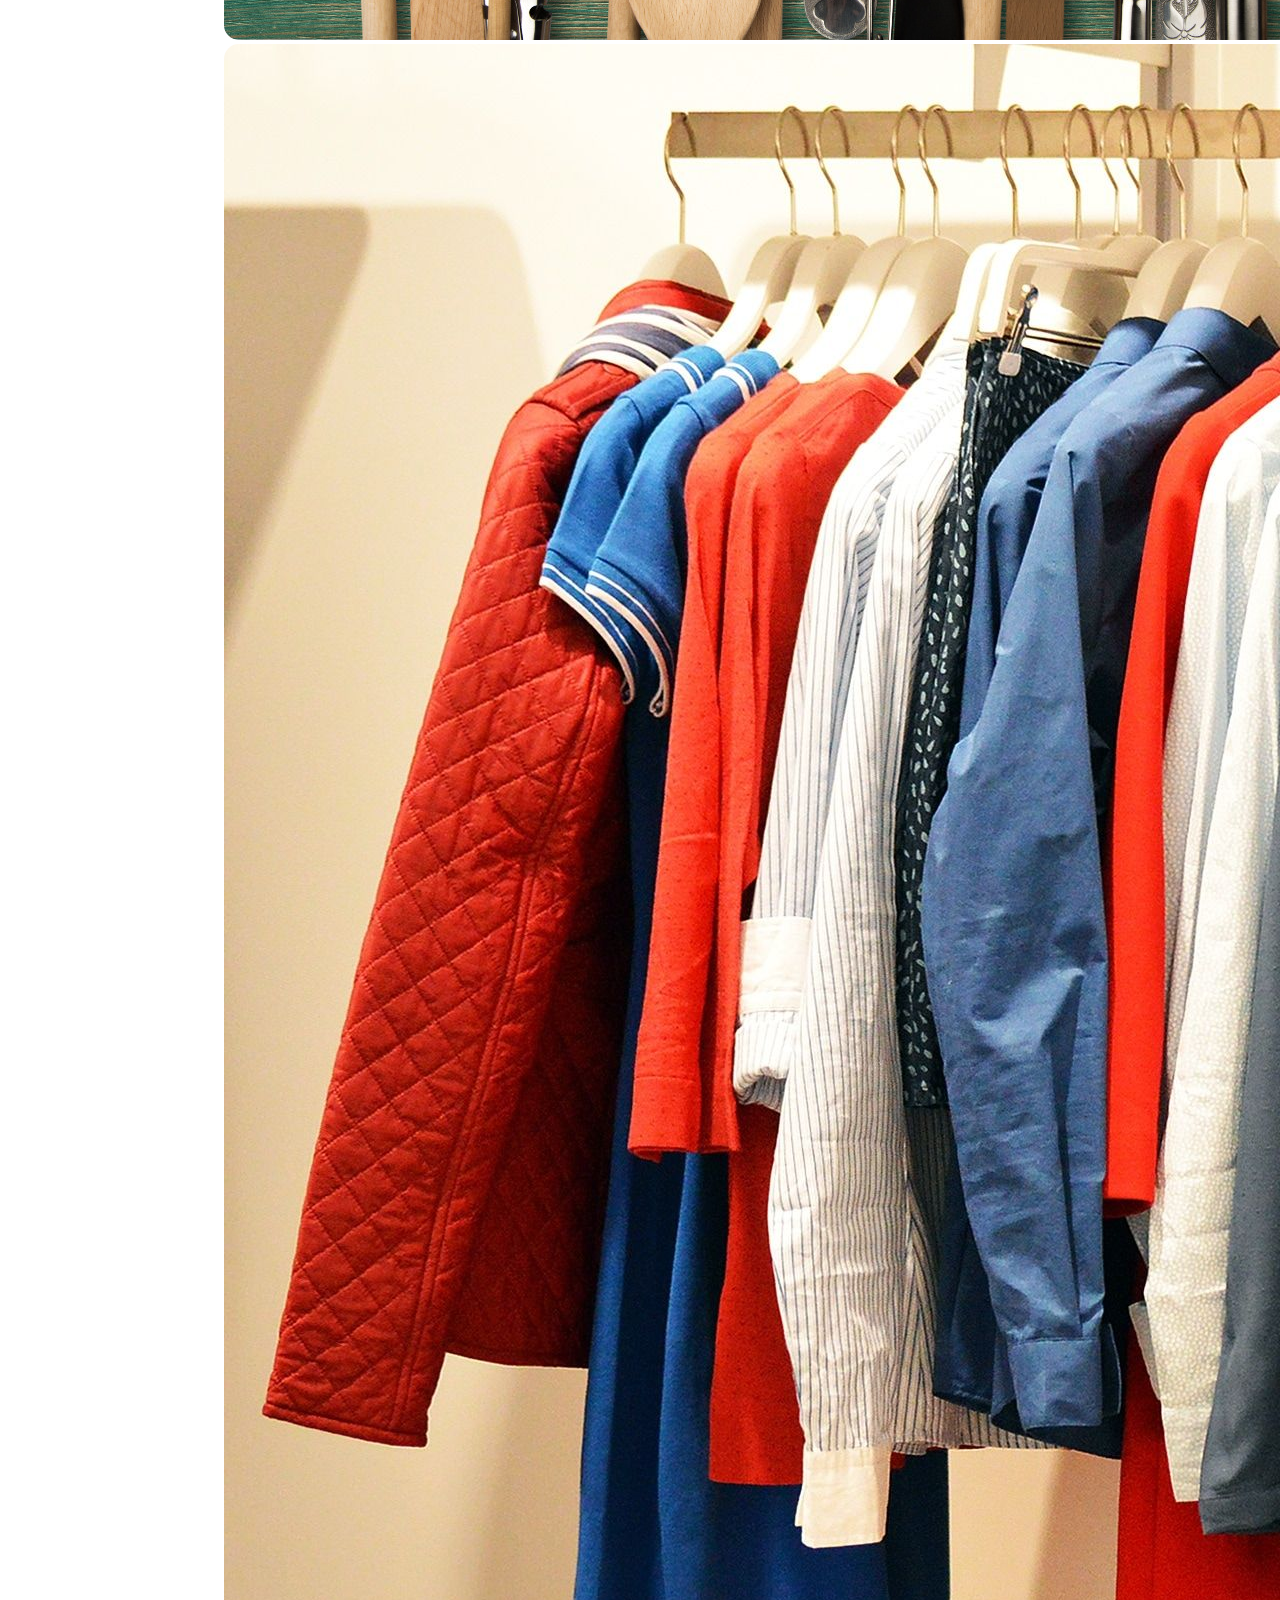
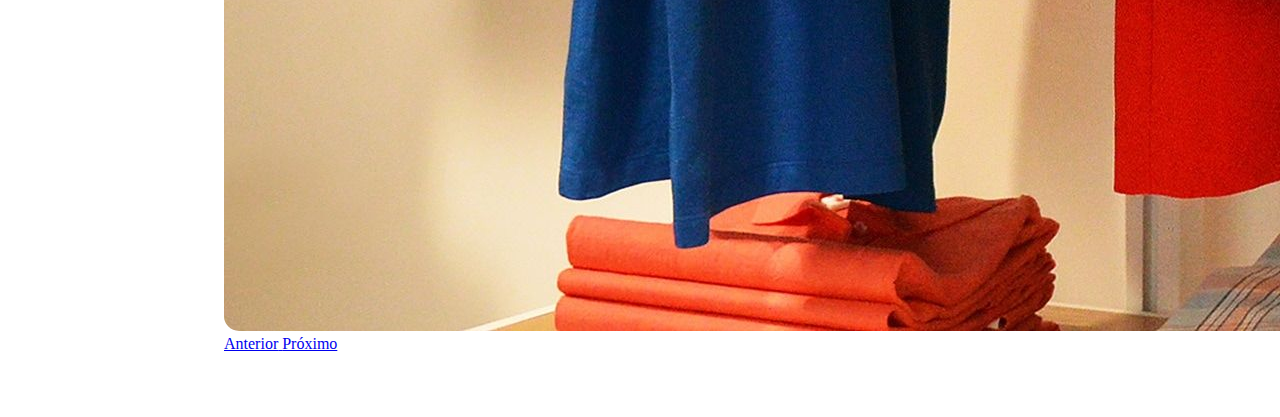
==== commit ffe512dd: "finalização do slide 3" ====
--- a/index.html
+++ b/index.html
@@ -79,7 +79,7 @@
                           <div class="carousel-item">
                             <img class="d-block w-100" src="./imagens/cozinha.jpeg" alt="Second slide">
                             <div class="posicionando-texto">
-                              <h1 class="posicionando-titulo2">Artigos De cozinha</h1>
+                              <h1 class="posicionando-titulo2">Artigos de cozinha</h1>
                               <p class="posicionando-texto2">Talheres, copos e canecas personalizadas. Aqui na LAG você encontra tudo.</p>
                               <a href="./produtos.html">
                                 <button class="btn btn-info botao-slide">Saiba mais</button>
@@ -88,6 +88,13 @@
                           </div>
                           <div class="carousel-item">
                             <img class="d-block w-100" src="./imagens/roupas.jpg" alt="Third slide">
+                            <div class="posicionando-texto">
+                              <h1 class="posicionando-titulo3">Artigos de vestuário</h1>
+                              <p class="posicionando-texto3">Os últimos lançamentos do momento é só aqui na LAG.</p>
+                              <a href="./produtos.html">
+                                <button class="btn btn-warning botao-slide">Saiba mais</button>
+                              </a>
+                            </div>
                           </div>
                         </div>
                         <a class="carousel-control-prev" href="#carouselExampleControls" role="button" data-bs-slide="prev">
--- a/estilos/index.css
+++ b/estilos/index.css
@@ -146,6 +146,21 @@
         text-shadow: 1px 1px black;
     }
 
+    .posicionando-titulo3 {
+        color: orange;
+        text-shadow: 1px 1px black;
+        font-weight: bolder;
+        margin-left: 2%;
+    }
+
+    .posicionando-texto3 {
+        font-size: x-large;
+        font-weight: bolder;
+        margin-left: 2%;
+        color: rgb(219, 112, 41);
+        text-shadow: 1px 1px black;
+    }
+
     .botao-slide {
         margin-left: 47%;
         width: 30%;
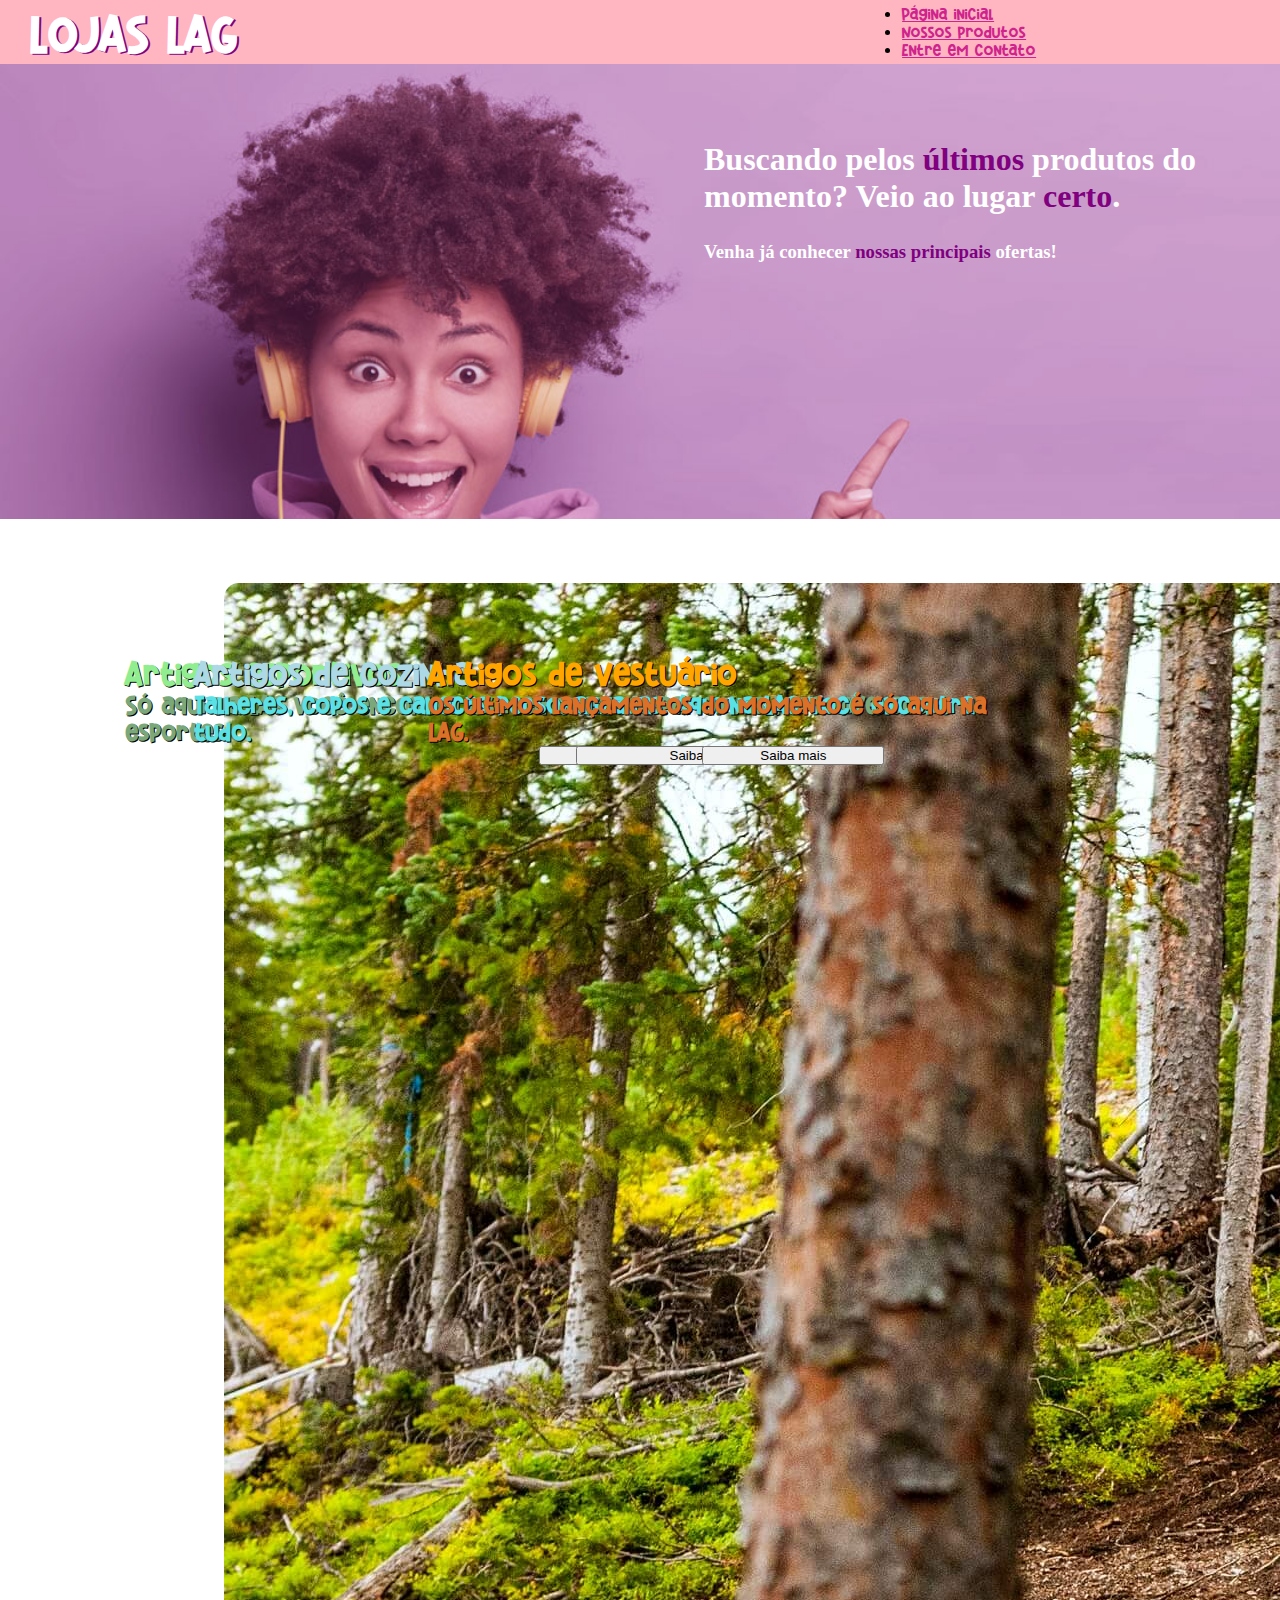
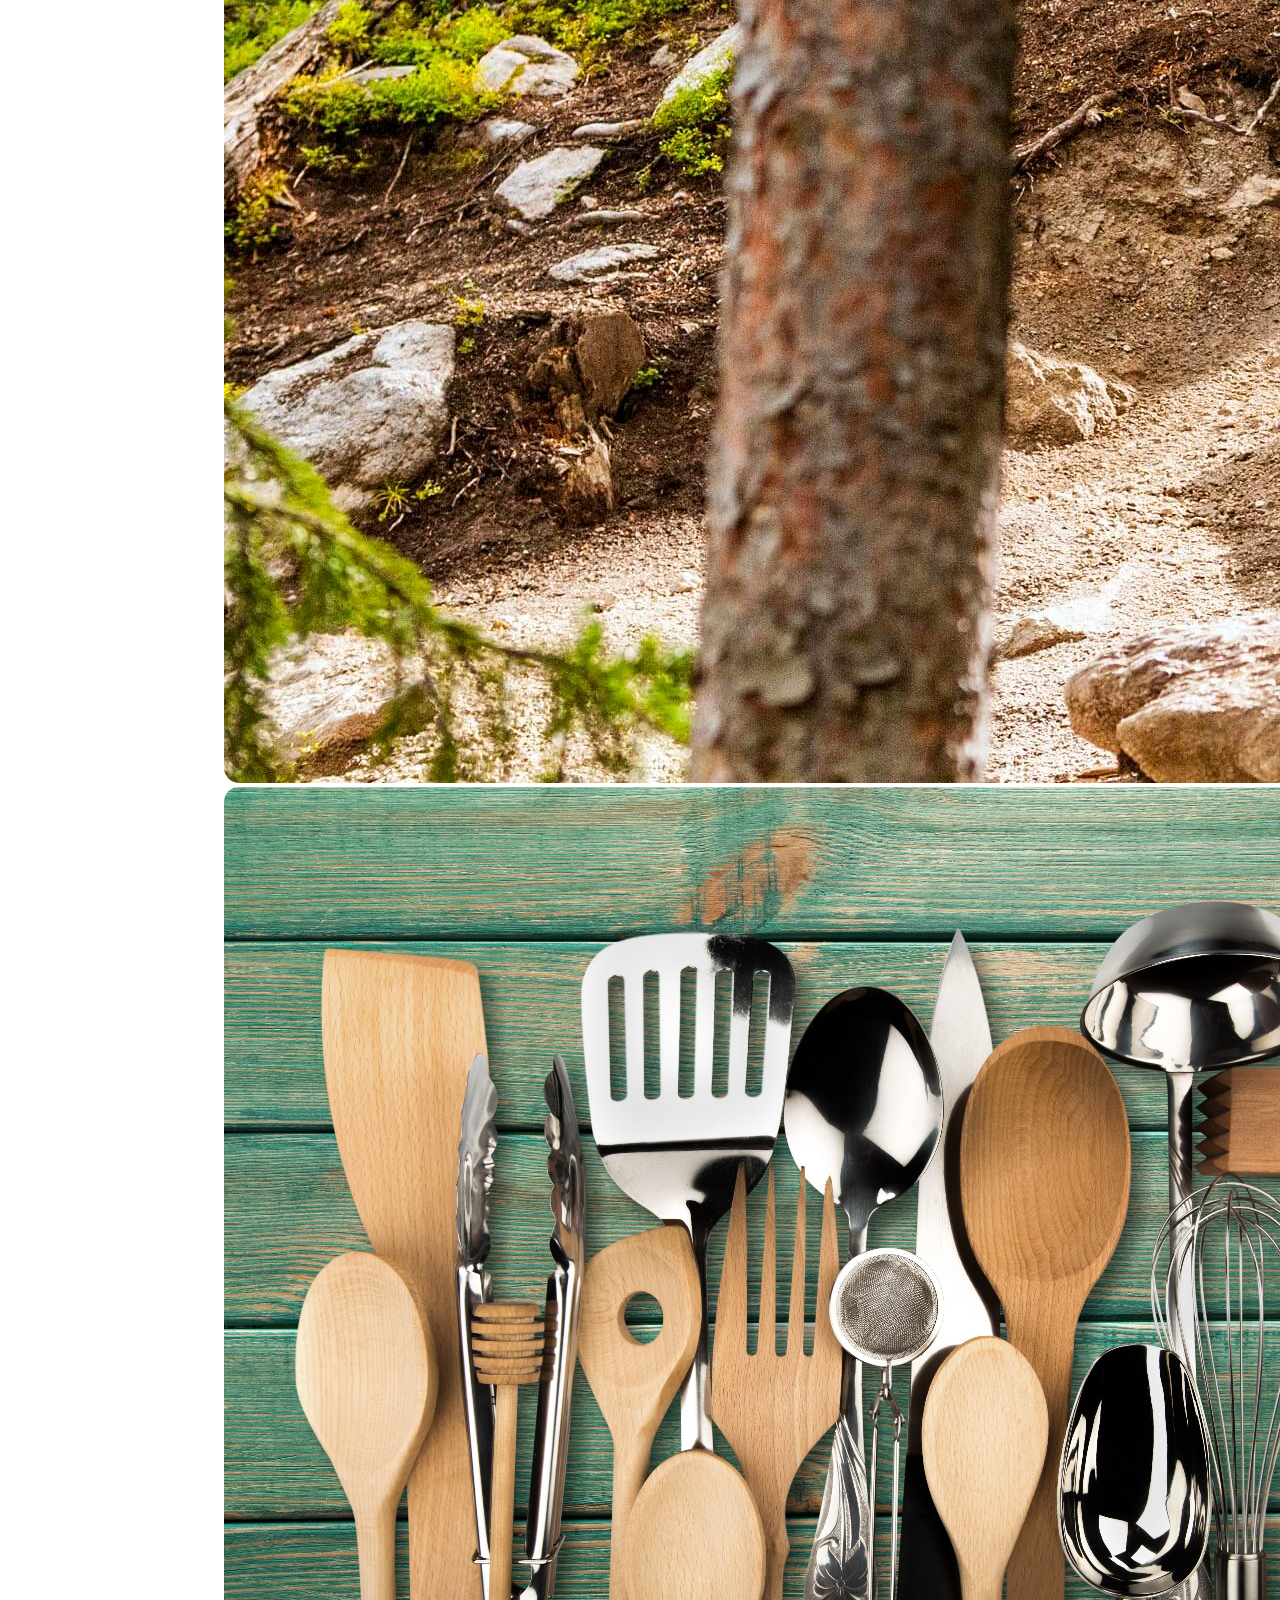
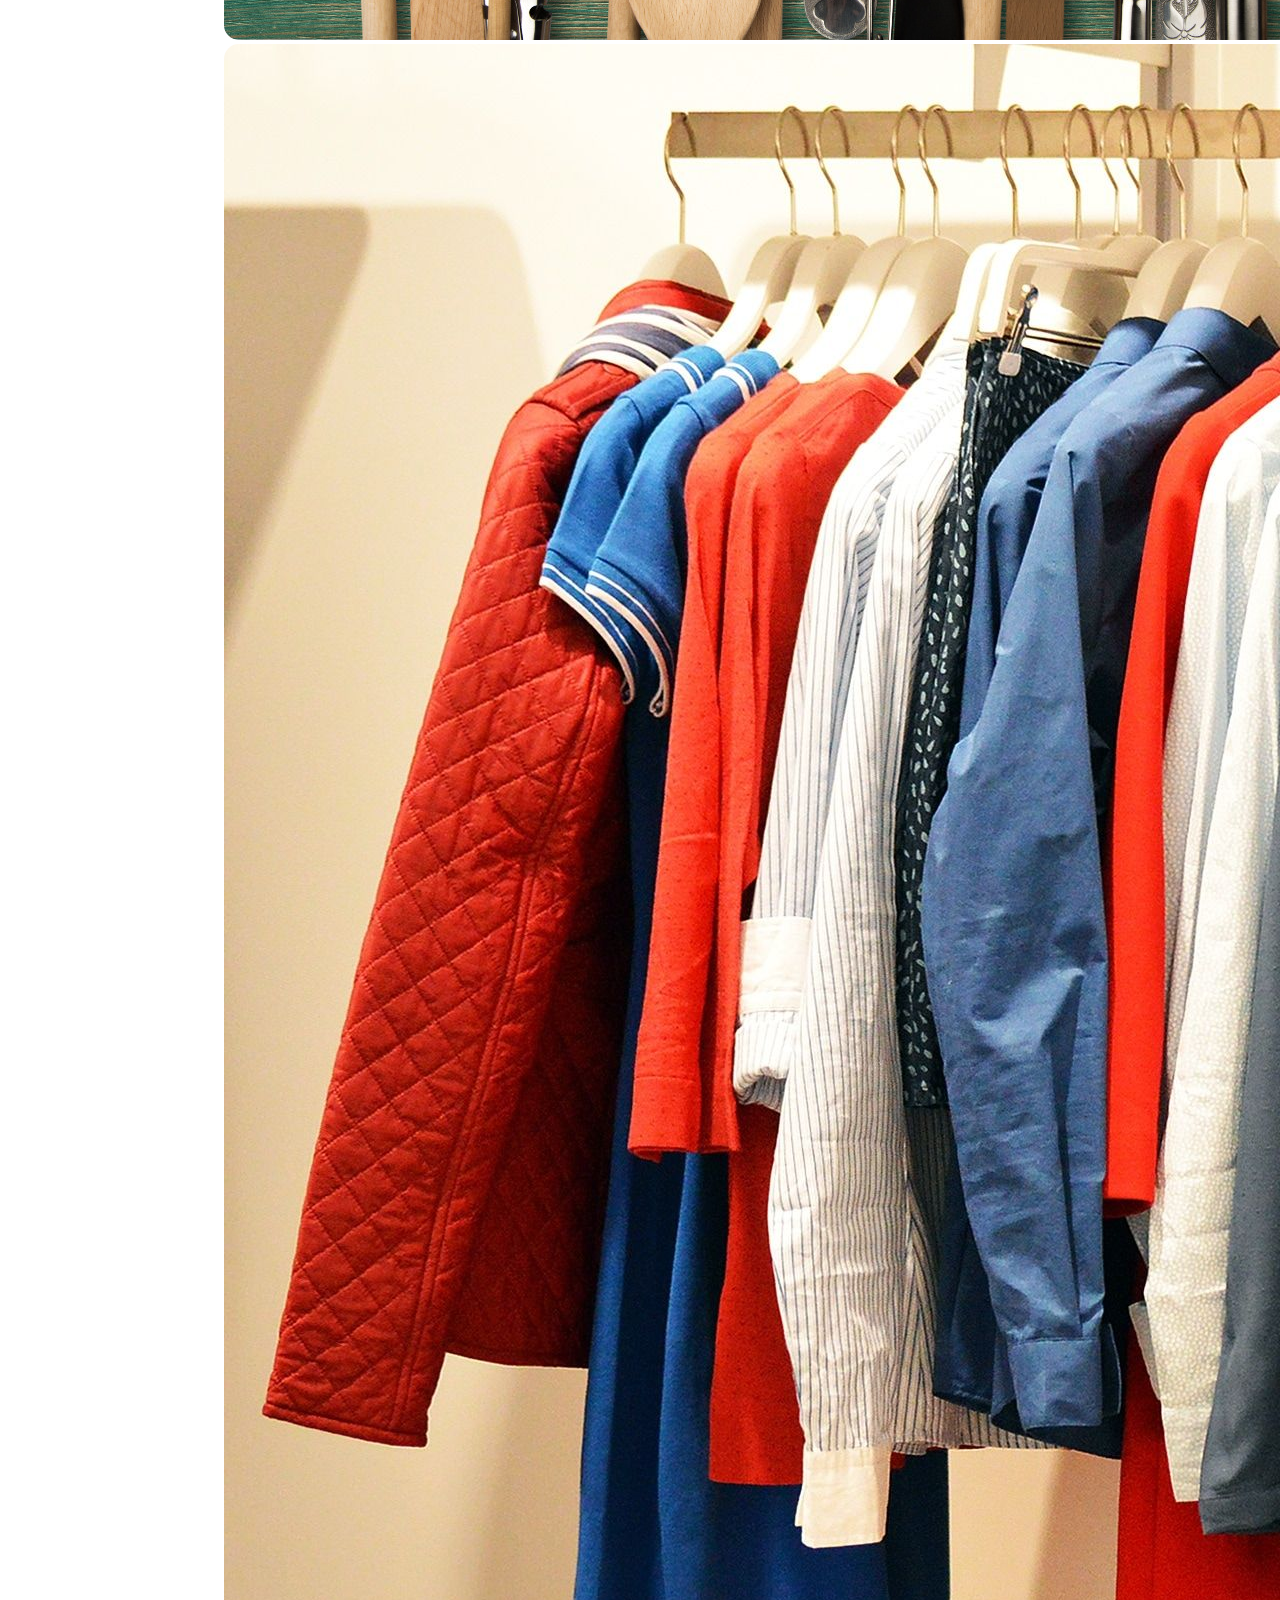
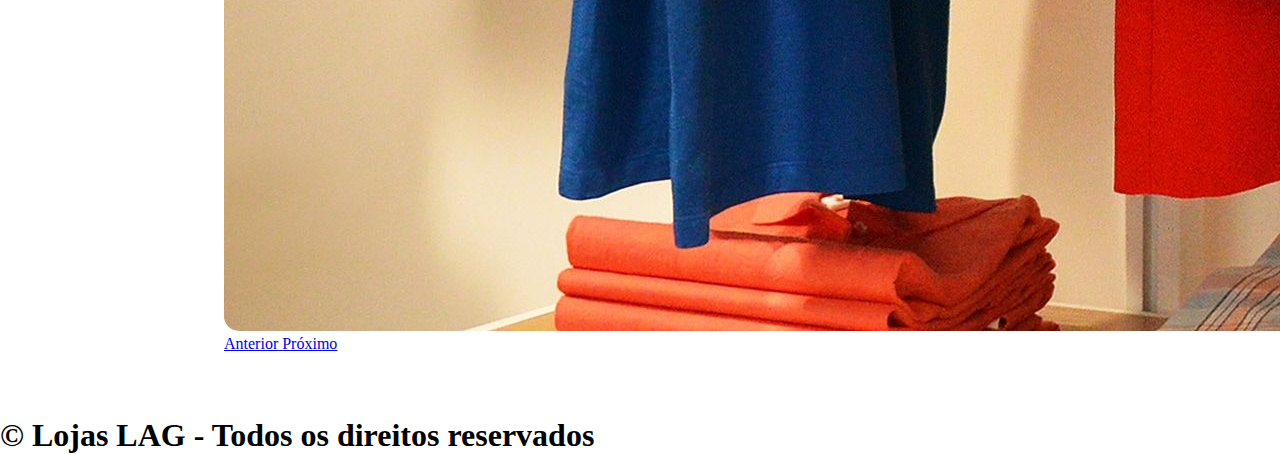
==== commit cef82a42: "adicionando o footer no index" ====
--- a/index.html
+++ b/index.html
@@ -110,6 +110,14 @@
                 </section>
             <!--fim da section de carrossel dos produtos-->
 
+            <!--início do footer-->
+                <footer>
+                  <div>
+                    <h1>&copy; Lojas LAG - Todos os direitos reservados</h1>
+                  </div>
+                </footer>
+            <!--fim do footer-->
+
 
             <!--Bootstrap Javascript-->
             <script src="https://cdn.jsdelivr.net/npm/bootstrap@5.1.3/dist/js/bootstrap.bundle.min.js" integrity="sha384-ka7Sk0Gln4gmtz2MlQnikT1wXgYsOg+OMhuP+IlRH9sENBO0LRn5q+8nbTov4+1p" crossorigin="anonymous"></script>
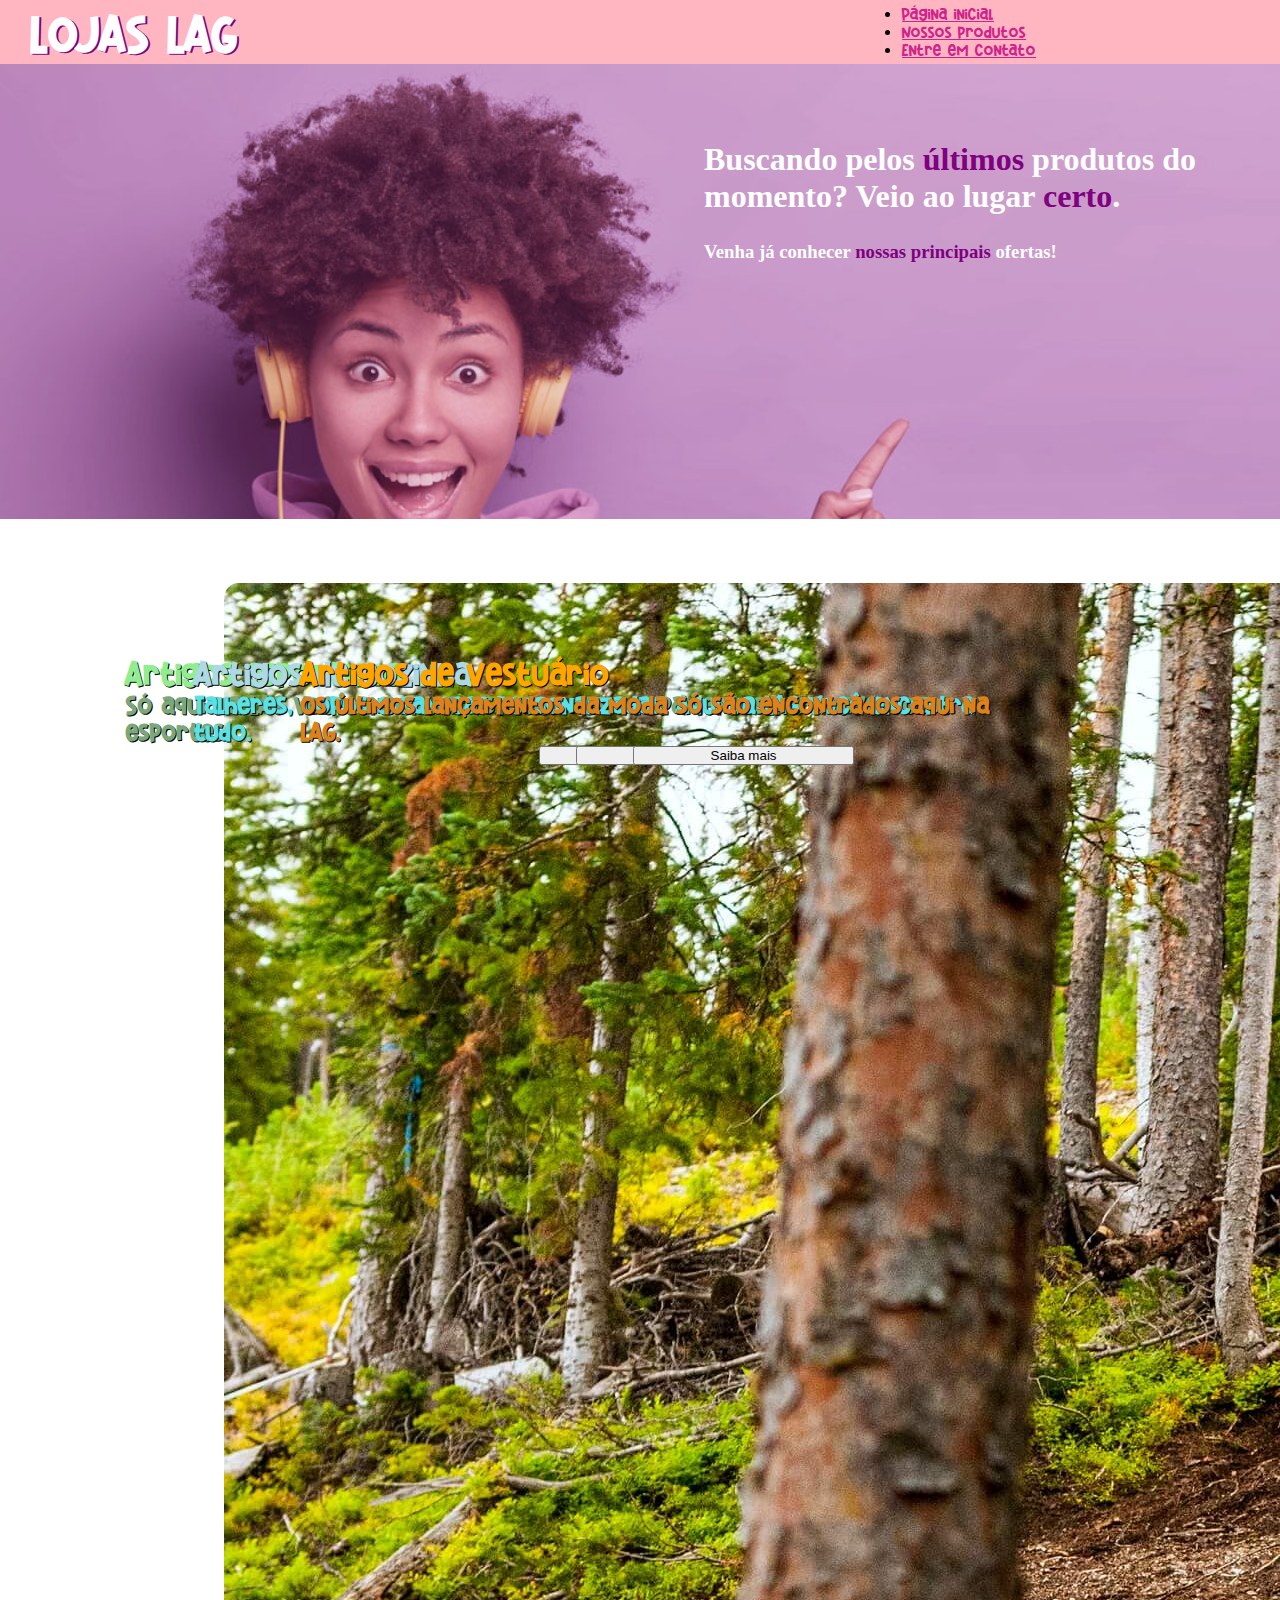
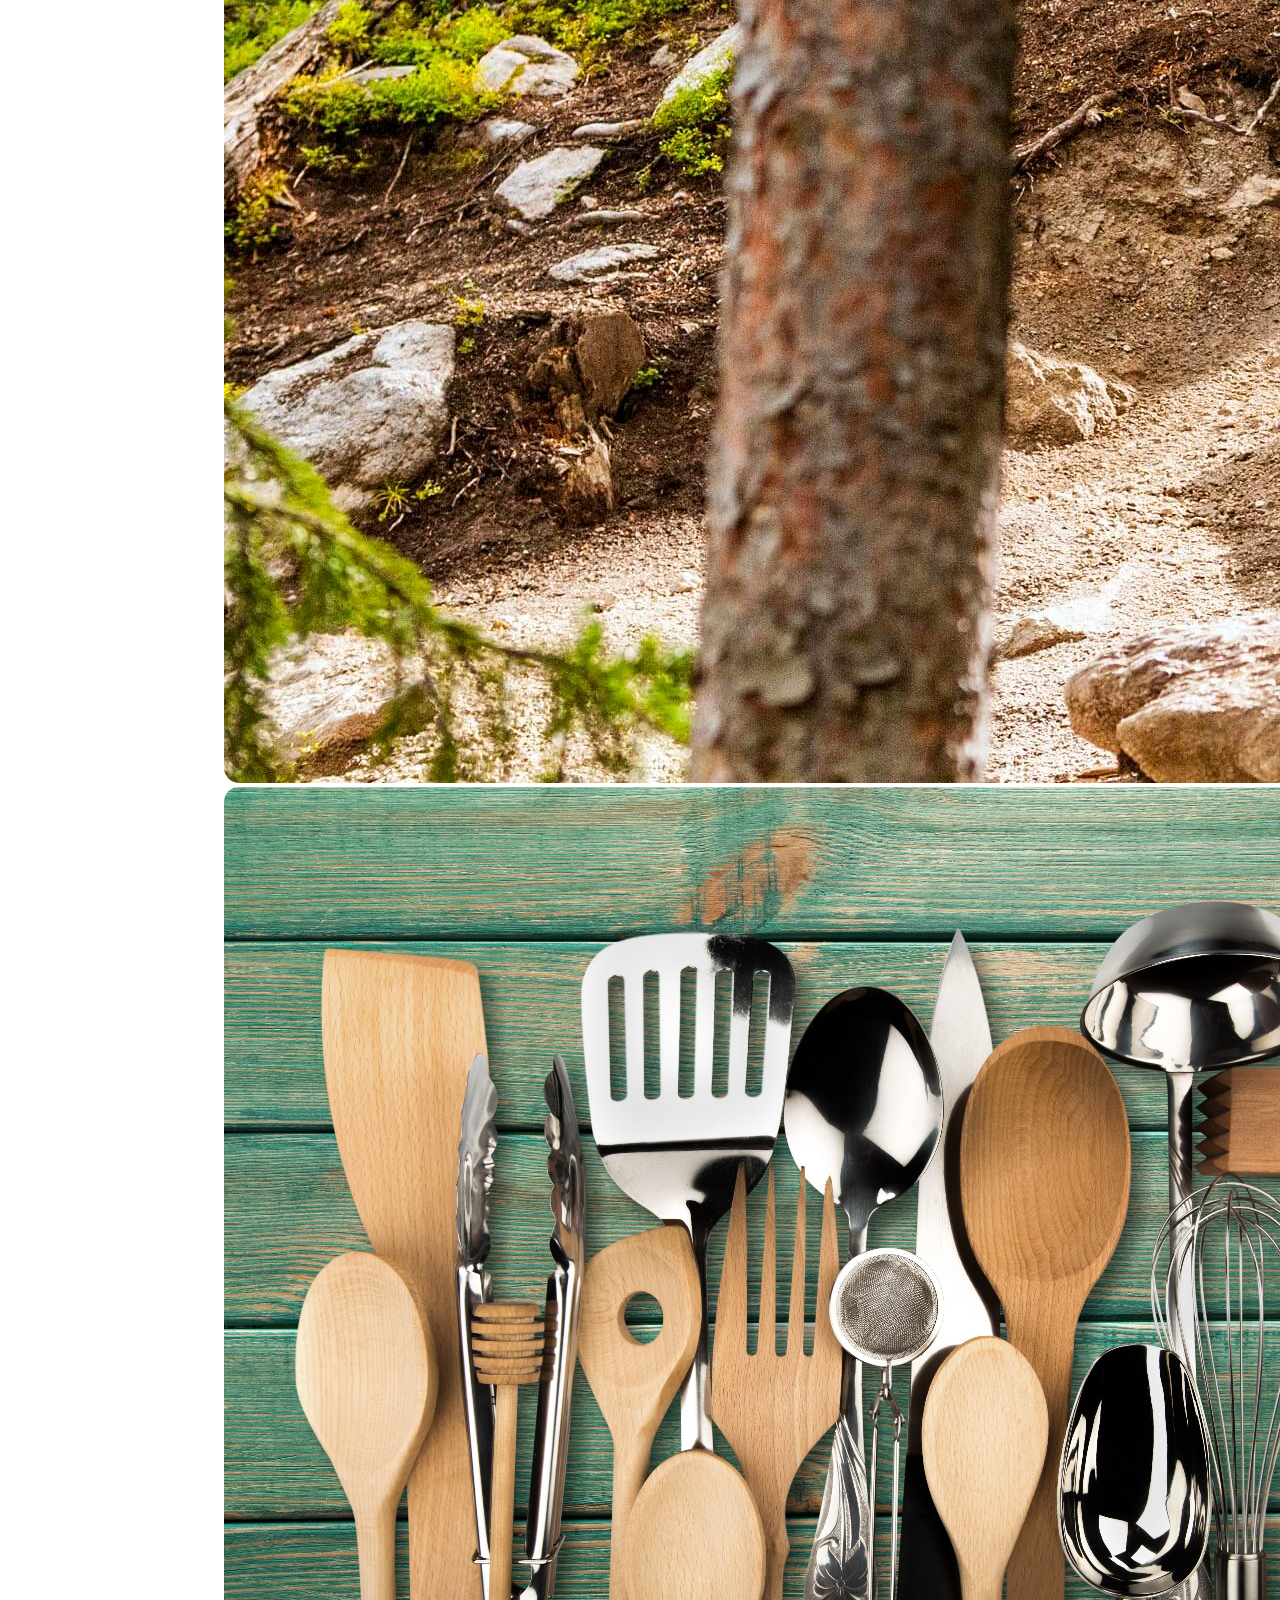
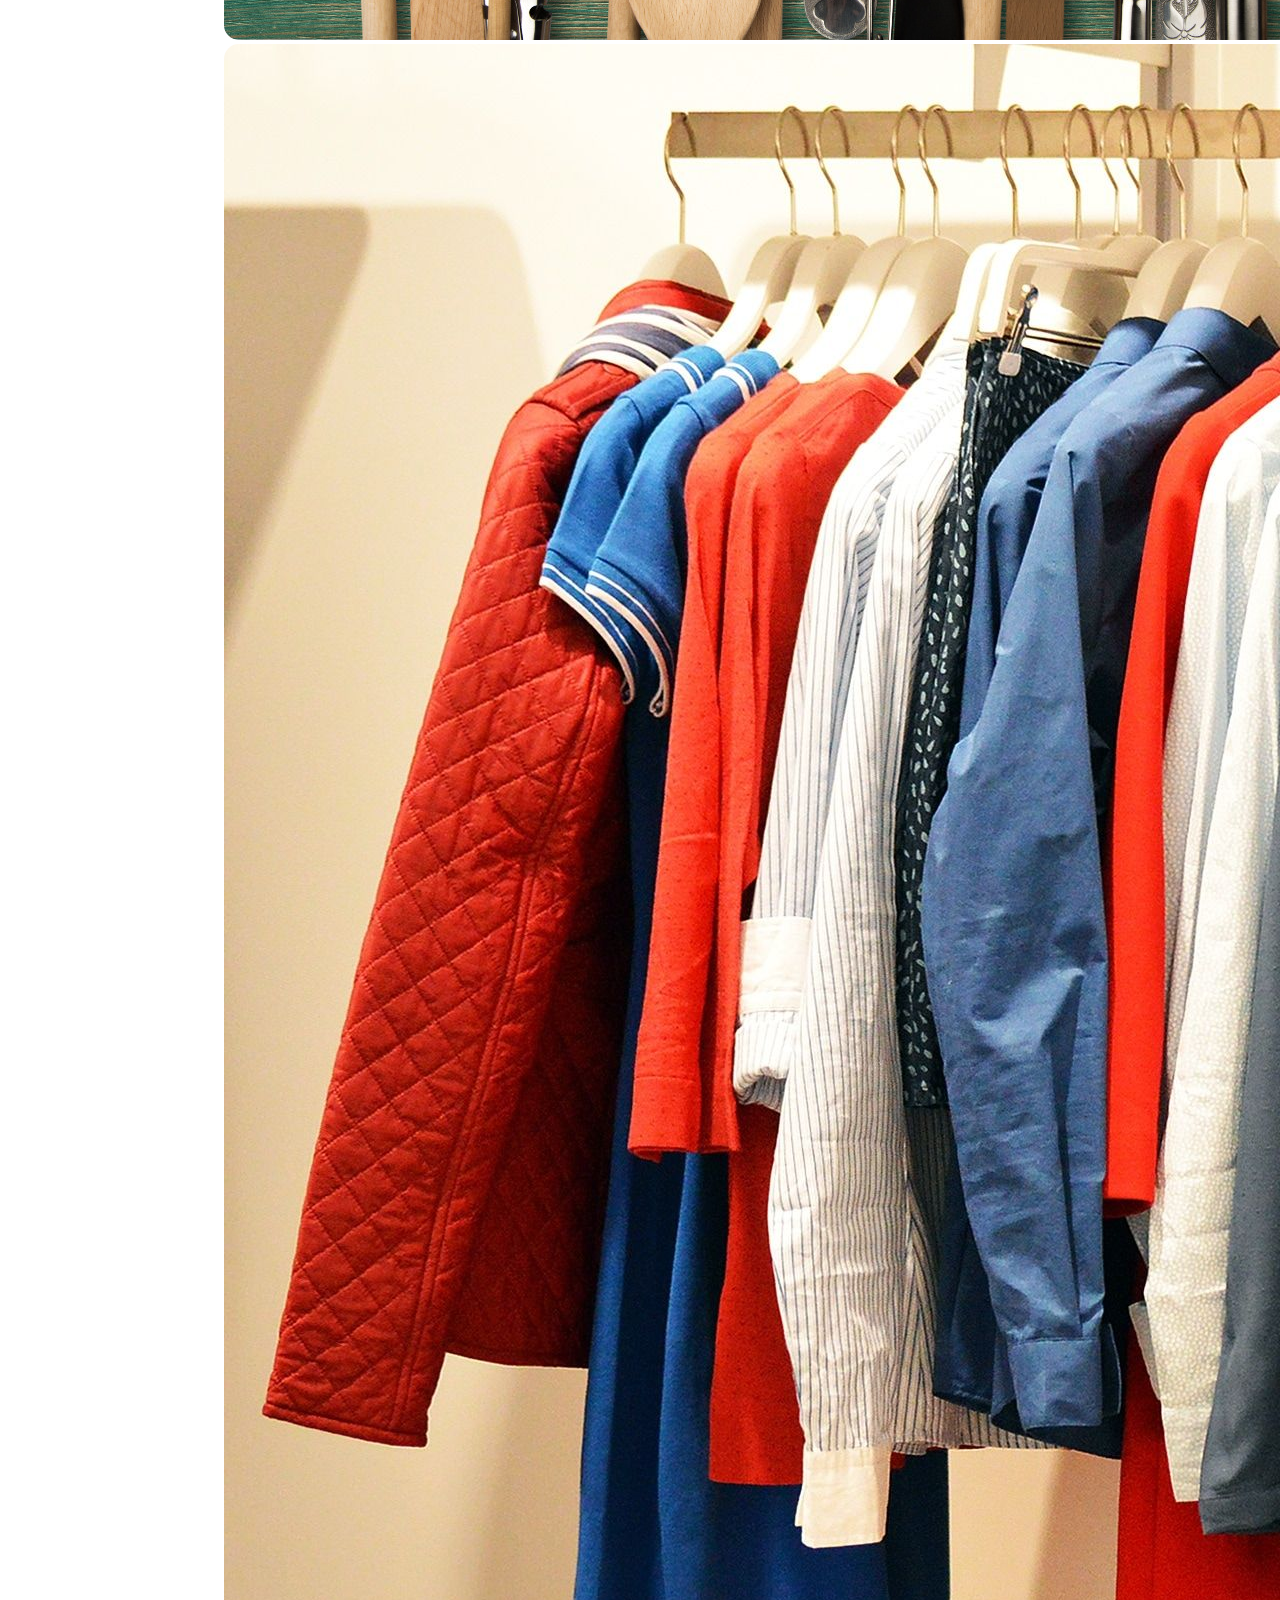
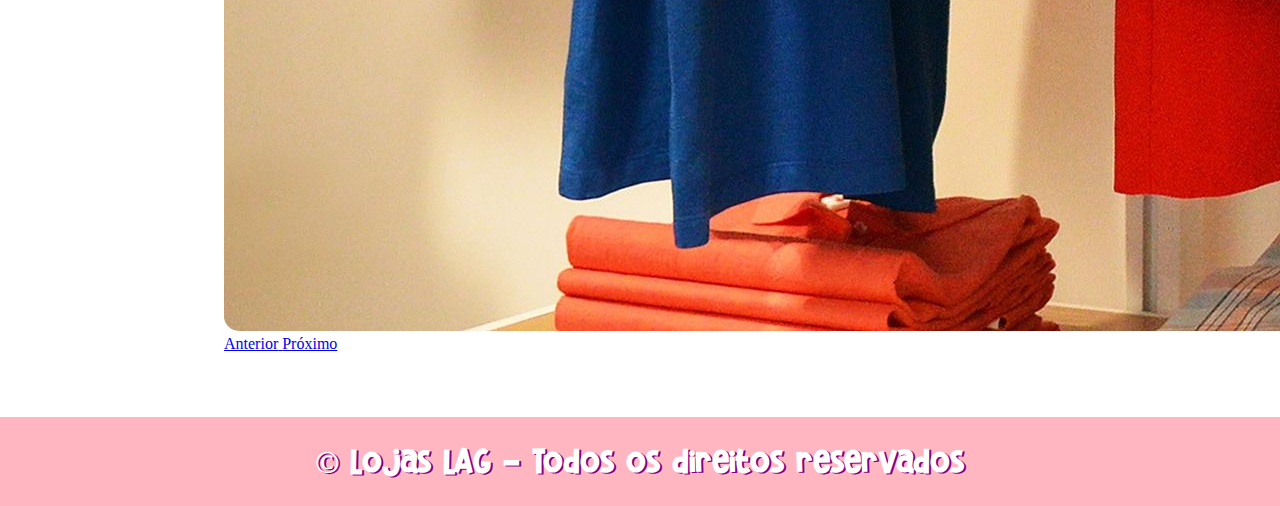
==== commit 076d1284: "finalização do footer e correção do carrossel" ====
--- a/index.html
+++ b/index.html
@@ -90,7 +90,7 @@
                             <img class="d-block w-100" src="./imagens/roupas.jpg" alt="Third slide">
                             <div class="posicionando-texto">
                               <h1 class="posicionando-titulo3">Artigos de vestuário</h1>
-                              <p class="posicionando-texto3">Os últimos lançamentos do momento é só aqui na LAG.</p>
+                              <p class="posicionando-texto3">Os últimos lançamentos da moda só são encontrados aqui na LAG.</p>
                               <a href="./produtos.html">
                                 <button class="btn btn-warning botao-slide">Saiba mais</button>
                               </a>
@@ -112,7 +112,7 @@
 
             <!--início do footer-->
                 <footer>
-                  <div>
+                  <div class="texto-footer">
                     <h1>&copy; Lojas LAG - Todos os direitos reservados</h1>
                   </div>
                 </footer>
--- a/estilos/index.css
+++ b/estilos/index.css
@@ -157,7 +157,7 @@
         font-size: x-large;
         font-weight: bolder;
         margin-left: 2%;
-        color: rgb(219, 112, 41);
+        color: rgb(219, 130, 28);
         text-shadow: 1px 1px black;
     }
 
@@ -170,6 +170,26 @@
         font-size: x-large;
     }
 /* fim da formatação da section de carrossel de produtos (página inicial) */
+
+
+
+
+/* início da formatação do footer */
+    footer {
+        display: flex;
+        flex-direction: column;
+        background-color: lightpink;
+        padding: 1%;
+        font-family: "Pamit";
+    }
+
+    .texto-footer {
+        color: white;
+        text-shadow: 2px 1px purple;
+        font-weight: bolder;
+        padding: 1%;
+    }
+/* fim da formatação do footer */
 
 
 
